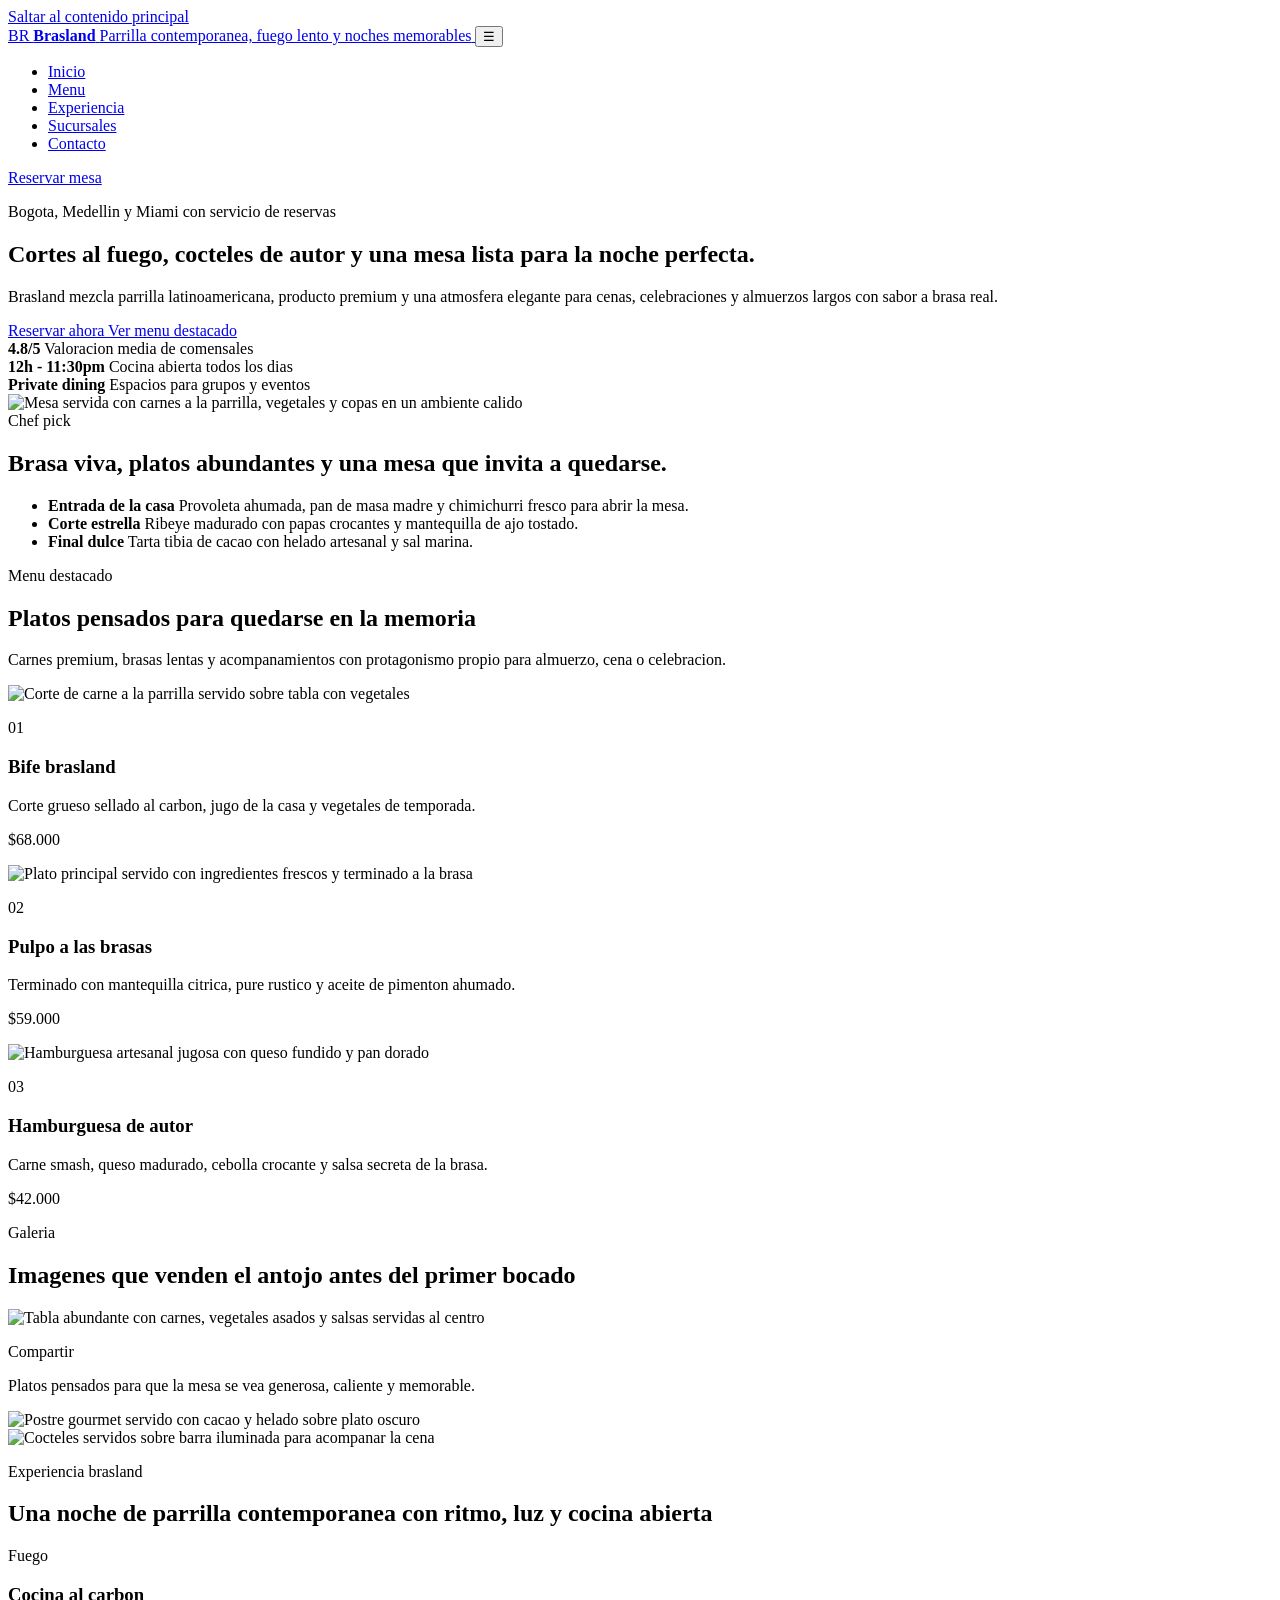
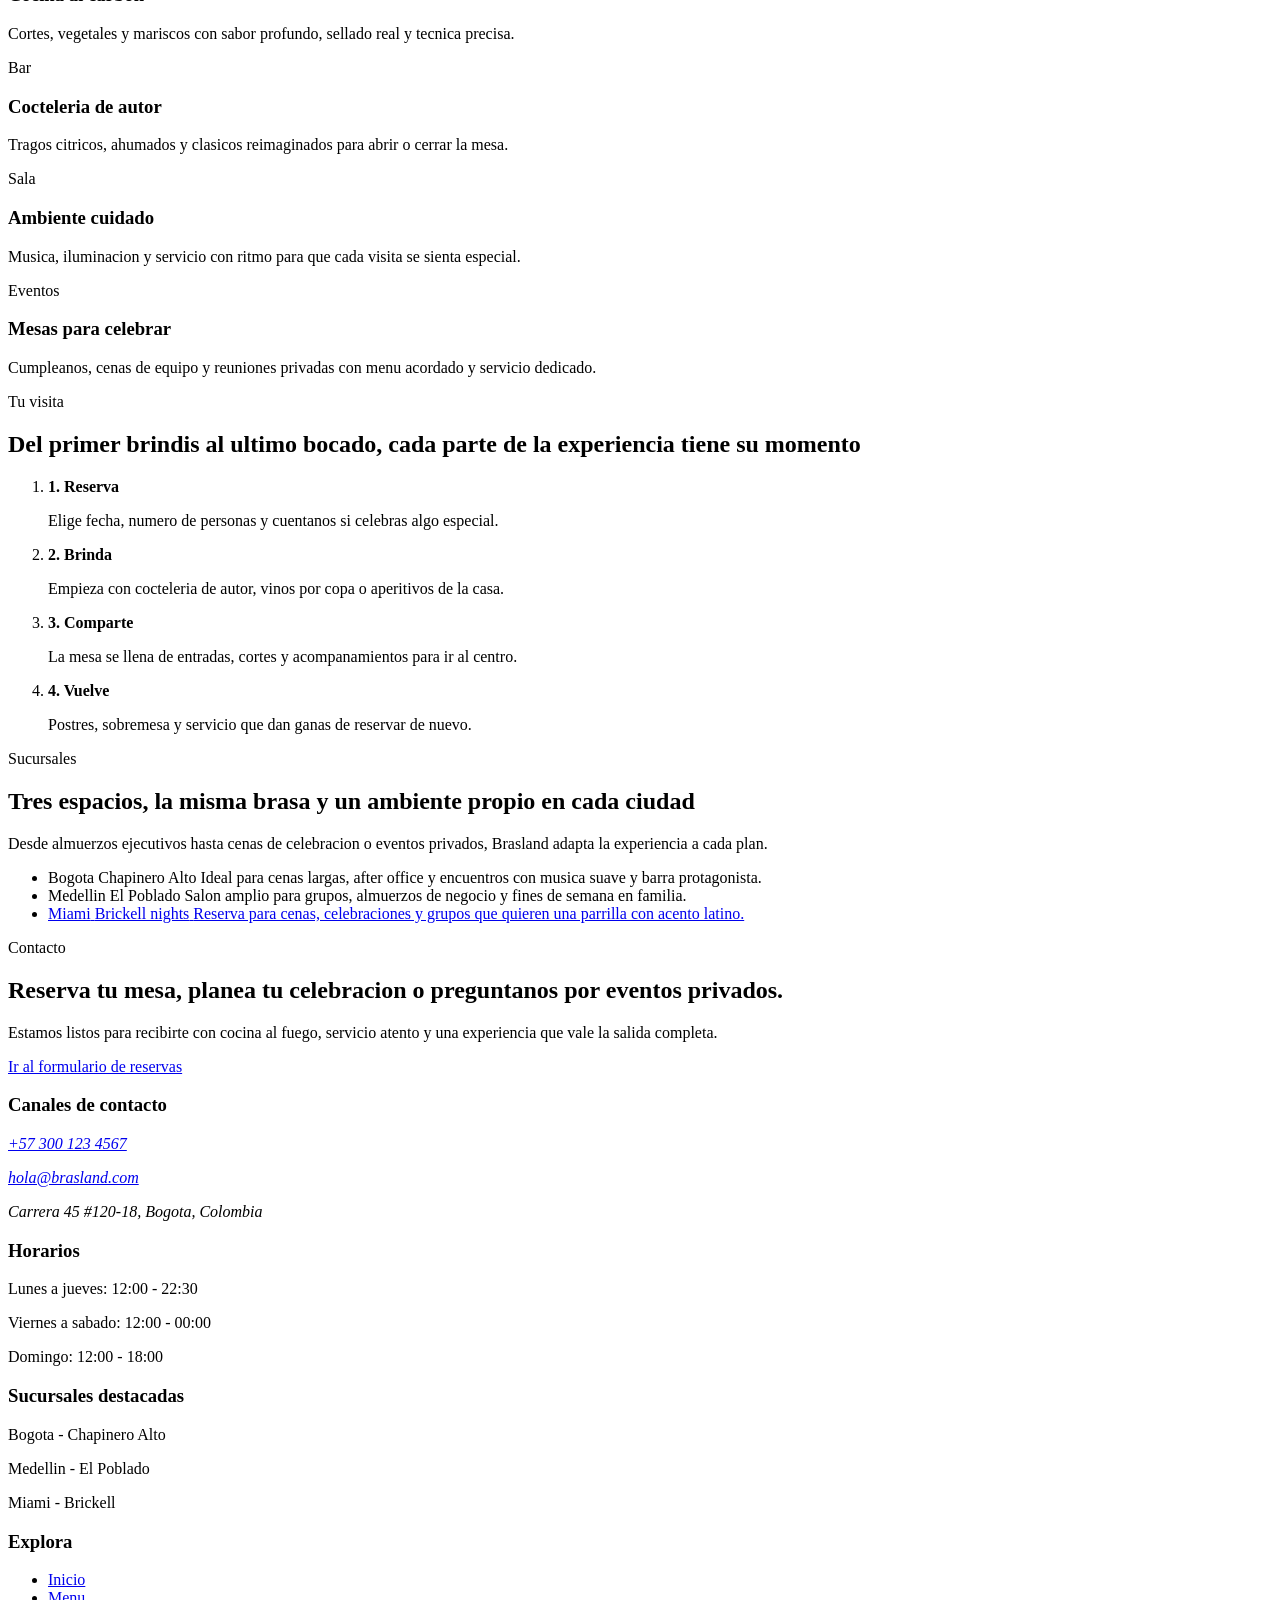
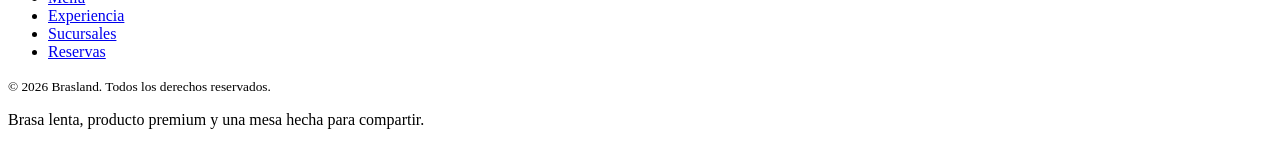
==== index.html @ 2488631b "updating" ====
<!doctype html>
<html lang="es">
	<head>
		<meta charset="UTF-8" />
		<meta name="viewport" content="width=device-width, initial-scale=1.0" />
		<meta
			name="description"
			content="Brasland es una parrilla contemporanea con cortes al fuego, cocteleria de autor y reservas para vivir una experiencia completa en Bogota y Miami."
		/>
		<link rel="preconnect" href="https://fonts.googleapis.com" />
		<link rel="preconnect" href="https://fonts.gstatic.com" crossorigin />
		<link
			href="https://fonts.googleapis.com/css2?family=Manrope:wght@400;500;600;700;800&family=Playfair+Display:wght@600;700&display=swap"
			rel="stylesheet"
		/>
		<script src="https://cdn.tailwindcss.com"></script>
		<script>
			tailwind.config = {
				theme: {
                // colors of the page
                    extend: {
						fontFamily: {
							sans: ["Manrope", "sans-serif"],
							display: ["Playfair Display", "serif"]
						},
						colors: {
							brand: {
								cream: "#0f172a",
								clay: "#0ea5a3",
								wine: "#1e293b",
								gold: "#38bdf8",
								ink: "#e2e8f0"
							}
						},
						boxShadow: {
							glow: "0 25px 70px rgba(0, 0, 0, 0.45)"
						}
					}
				}
			}
		</script>
		<title>Brasland | parrilla contemporanea y reservas</title>
		<script type="application/ld+json">
			{
				"@context": "https://schema.org",
				"@type": "LocalBusiness",
				"name": "Brasland",
				"description": "Parrilla contemporanea con cortes premium, cocteleria de autor y reservas para almuerzos, cenas y celebraciones.",
				"url": "./",
				"email": "hola@brasland.com",
				"telephone": "+57 300 123 4567",
				"address": {
					"@type": "PostalAddress",
					"streetAddress": "Carrera 45 #120-18",
					"addressLocality": "Bogota",
					"addressCountry": "CO"
				},
				"areaServed": [
					{
						"@type": "Country",
						"name": "Colombia"
					},
					{
						"@type": "AdministrativeArea",
						"name": "Florida"
					}
				],
				"servesCuisine": "Parrilla contemporanea"
			}
		</script>
	</head>
	<body class="min-h-screen bg-brand-cream font-sans text-brand-ink antialiased">
		<div class="fixed inset-0 -z-10 overflow-hidden">
			<div class="absolute left-[-8rem] top-[-6rem] h-72 w-72 rounded-full bg-brand-gold/15 blur-3xl"></div>
			<div class="absolute right-[-6rem] top-24 h-80 w-80 rounded-full bg-brand-clay/15 blur-3xl"></div>
			<div class="absolute inset-x-0 top-0 h-[28rem] bg-[linear-gradient(180deg,rgba(5,8,12,0.96)_0%,rgba(11,17,24,0.88)_52%,rgba(11,17,24,0)_100%)]"></div>
		</div>

		<a
			href="#contenido-principal"
			class="absolute left-4 top-4 z-50 -translate-y-[220%] rounded-full bg-brand-ink px-4 py-3 text-sm font-semibold text-black transition focus:translate-y-0"
		>
			Saltar al contenido principal
		</a>

		<header class="sticky top-0 z-40 mx-auto w-full max-w-7xl rounded-b-3xl border-x border-b border-white/10 bg-black/45 px-4 py-4 backdrop-blur-xl sm:px-6 md:py-6 lg:px-8">
			<div class="flex items-center justify-between gap-4">
				<a class="inline-flex items-center gap-4" href="#inicio" aria-label="Ir al inicio de Brasland">
					<span
						class="grid h-12 w-12 shrink-0 place-items-center rounded-2xl bg-gradient-to-br from-brand-gold to-brand-clay text-sm font-extrabold tracking-[0.18em] text-white shadow-glow"
						aria-hidden="true"
					>
						BR
					</span>
					<span class="grid gap-0.5">
						<strong class="text-sm uppercase tracking-[0.18em] text-white sm:text-base">Brasland</strong>
						<span class="text-sm text-white/70">Parrilla contemporanea, fuego lento y noches memorables</span>
					</span>
				</a>

				<button
					id="menu-toggle"
					type="button"
					class="inline-flex h-11 w-11 items-center justify-center rounded-xl border border-white/20 bg-white/10 text-white transition hover:border-brand-gold hover:text-brand-gold md:hidden"
					aria-expanded="false"
					aria-controls="site-menu"
					aria-label="Abrir menu principal"
				>
					<span aria-hidden="true" class="text-xl leading-none">☰</span>
				</button>
			</div>

			<nav id="site-menu" class="hidden w-full flex-col gap-4 pt-4 md:flex md:flex-row md:items-center md:justify-end md:gap-4 md:pt-5" aria-label="Navegacion principal">
				<ul class="grid gap-3 rounded-[1.5rem] border border-white/15 bg-white/5 p-3 text-sm font-semibold text-white backdrop-blur sm:grid-cols-2 md:flex md:flex-wrap md:items-center md:gap-x-5 md:gap-y-3 md:px-5 md:py-3">
					<li><a class="transition hover:text-brand-gold" href="#inicio">Inicio</a></li>
					<li><a class="transition hover:text-brand-gold" href="#hitos">Menu</a></li>
					<li><a class="transition hover:text-brand-gold" href="#caracteristicas">Experiencia</a></li>
					<li><a class="transition hover:text-brand-gold" href="#recursos">Sucursales</a></li>
					<li><a class="transition hover:text-brand-gold" href="#contacto">Contacto</a></li>
				</ul>
				<a
					class="inline-flex w-full items-center justify-center rounded-full bg-brand-gold px-5 py-3 text-sm font-bold text-brand-wine transition hover:-translate-y-0.5 hover:shadow-glow md:w-auto"
					href="application.html"
				>
					Reservar mesa
				</a>
			</nav>
		</header>

		<main id="contenido-principal" class="mx-auto w-full max-w-7xl px-4 sm:px-6 lg:px-8">
			<section id="inicio" class="grid items-center gap-8 py-10 md:gap-10 md:py-14 xl:grid-cols-[minmax(0,1.35fr)_minmax(340px,0.9fr)] xl:gap-14 xl:py-20" aria-labelledby="hero-title">
				<div>
					<p class="mb-5 inline-flex items-center rounded-full border border-white/15 bg-white/10 px-4 py-2 text-sm font-bold text-white backdrop-blur">
						Bogota, Medellin y Miami con servicio de reservas
					</p>
					<h1 id="hero-title" class="max-w-none font-display text-4xl leading-tight text-white sm:max-w-[11ch] sm:text-6xl lg:text-7xl xl:text-[5.6rem]">
						Cortes al fuego, cocteles de autor y una mesa lista para la noche perfecta.
					</h1>
					<p class="mt-6 max-w-2xl text-base leading-7 text-white/78 sm:text-lg sm:leading-8">
						Brasland mezcla parrilla latinoamericana, producto premium y una atmosfera elegante para cenas, celebraciones y almuerzos largos con sabor a brasa real.
					</p>
					<div class="mt-8 flex flex-col gap-4 sm:flex-row sm:flex-wrap">
						<a class="inline-flex w-full items-center justify-center rounded-full bg-brand-gold px-6 py-4 text-sm font-bold text-brand-wine transition hover:-translate-y-0.5 hover:shadow-glow sm:w-auto" href="application.html">
							Reservar ahora
						</a>
						<a class="inline-flex w-full items-center justify-center rounded-full border border-white/20 bg-white/10 px-6 py-4 text-sm font-bold text-white backdrop-blur transition hover:-translate-y-0.5 hover:shadow-glow sm:w-auto" href="#hitos">
							Ver menu destacado
						</a>
					</div>
					<div class="mt-8 grid gap-3 sm:grid-cols-3">
						<div class="rounded-2xl border border-white/10 bg-white/5 p-4 backdrop-blur">
							<strong class="block text-2xl font-extrabold text-white">4.8/5</strong>
							<span class="mt-1 block text-sm text-white/65">Valoracion media de comensales</span>
						</div>
						<div class="rounded-2xl border border-white/10 bg-white/5 p-4 backdrop-blur">
							<strong class="block text-2xl font-extrabold text-white">12h - 11:30pm</strong>
							<span class="mt-1 block text-sm text-white/65">Cocina abierta todos los dias</span>
						</div>
						<div class="rounded-2xl border border-white/10 bg-white/5 p-4 backdrop-blur">
							<strong class="block text-2xl font-extrabold text-white">Private dining</strong>
							<span class="mt-1 block text-sm text-white/65">Espacios para grupos y eventos</span>
						</div>
					</div>
				</div>

				<aside class="overflow-hidden rounded-[2rem] border border-white/15 bg-white/10 text-white shadow-glow backdrop-blur" aria-label="Resumen de experiencia Brasland">
					<div class="relative aspect-[4/5] overflow-hidden border-b border-white/10">
						<img
							src="https://images.unsplash.com/photo-1504674900247-0877df9cc836?auto=format&fit=crop&w=1200&q=80"
							alt="Mesa servida con carnes a la parrilla, vegetales y copas en un ambiente calido"
							class="h-full w-full object-cover"
							loading="eager"
						/>
						<div class="absolute inset-0 bg-gradient-to-t from-black via-black/35 to-transparent"></div>
						<div class="absolute bottom-0 left-0 right-0 p-5 sm:p-7">
							<div class="mb-3 inline-flex rounded-full bg-brand-gold px-3 py-1 text-xs font-extrabold uppercase tracking-[0.18em] text-brand-wine">Chef pick</div>
							<h2 class="max-w-sm text-2xl font-extrabold text-white sm:text-3xl">Brasa viva, platos abundantes y una mesa que invita a quedarse.</h2>
						</div>
					</div>
					<ul class="grid gap-4 p-5 sm:p-7">
						<li class="rounded-2xl border border-white/10 bg-black/10 p-4">
							<strong class="mb-1 block text-base font-bold">Entrada de la casa</strong>
							<span class="block text-white/75">Provoleta ahumada, pan de masa madre y chimichurri fresco para abrir la mesa.</span>
						</li>
						<li class="rounded-2xl border border-white/10 bg-black/10 p-4">
							<strong class="mb-1 block text-base font-bold">Corte estrella</strong>
							<span class="block text-white/75">Ribeye madurado con papas crocantes y mantequilla de ajo tostado.</span>
						</li>
						<li class="rounded-2xl border border-white/10 bg-black/10 p-4">
							<strong class="mb-1 block text-base font-bold">Final dulce</strong>
							<span class="block text-white/75">Tarta tibia de cacao con helado artesanal y sal marina.</span>
						</li>
					</ul>
				</aside>
			</section>

			<section id="hitos" class="py-8 md:py-10" aria-labelledby="titulo-hitos">
				<div class="flex flex-col gap-3 md:flex-row md:items-end md:justify-between">
					<div>
						<p class="text-sm font-bold uppercase tracking-[0.16em] text-brand-clay">Menu destacado</p>
						<h2 id="titulo-hitos" class="mt-2 font-display text-3xl text-brand-ink sm:text-4xl">Platos pensados para quedarse en la memoria</h2>
					</div>
					<p class="max-w-xl text-sm leading-6 text-white/70">Carnes premium, brasas lentas y acompanamientos con protagonismo propio para almuerzo, cena o celebracion.</p>
				</div>
				<div class="mt-6 grid gap-4 md:grid-cols-3">
					<article class="overflow-hidden rounded-[2rem] border border-white/10 bg-brand-wine/75 shadow-glow">
						<div class="aspect-[4/3] overflow-hidden">
							<img
								src="https://images.unsplash.com/photo-1544025162-d76694265947?auto=format&fit=crop&w=900&q=80"
								alt="Corte de carne a la parrilla servido sobre tabla con vegetales"
								class="h-full w-full object-cover transition duration-500 hover:scale-105"
								loading="lazy"
							/>
						</div>
						<div class="p-5 sm:p-6">
						<p class="text-xs font-extrabold uppercase tracking-[0.16em] text-brand-clay">01</p>
						<h3 class="mt-3 text-xl font-bold text-brand-ink">Bife brasland</h3>
						<p class="mt-2 text-white/70">Corte grueso sellado al carbon, jugo de la casa y vegetales de temporada.</p>
						<p class="mt-4 text-sm font-bold text-brand-gold">$68.000</p>
						</div>
					</article>

					<article class="overflow-hidden rounded-[2rem] border border-brand-gold/20 bg-brand-wine text-white shadow-glow">
						<div class="aspect-[4/3] overflow-hidden">
							<img
								src="https://images.unsplash.com/photo-1565299624946-b28f40a0ae38?auto=format&fit=crop&w=900&q=80"
								alt="Plato principal servido con ingredientes frescos y terminado a la brasa"
								class="h-full w-full object-cover transition duration-500 hover:scale-105"
								loading="lazy"
							/>
						</div>
						<div class="p-5 sm:p-6">
						<p class="text-xs font-extrabold uppercase tracking-[0.16em] text-brand-gold">02</p>
						<h3 class="mt-3 text-xl font-bold">Pulpo a las brasas</h3>
						<p class="mt-2 text-white/72">Terminado con mantequilla citrica, pure rustico y aceite de pimenton ahumado.</p>
						<p class="mt-4 text-sm font-bold text-brand-gold">$59.000</p>
						</div>
					</article>

					<article class="overflow-hidden rounded-[2rem] border border-white/10 bg-brand-wine/75 shadow-glow">
						<div class="aspect-[4/3] overflow-hidden">
							<img
								src="https://images.unsplash.com/photo-1568901346375-23c9450c58cd?auto=format&fit=crop&w=900&q=80"
								alt="Hamburguesa artesanal jugosa con queso fundido y pan dorado"
								class="h-full w-full object-cover transition duration-500 hover:scale-105"
								loading="lazy"
							/>
						</div>
						<div class="p-5 sm:p-6">
						<p class="text-xs font-extrabold uppercase tracking-[0.16em] text-brand-clay">03</p>
						<h3 class="mt-3 text-xl font-bold text-brand-ink">Hamburguesa de autor</h3>
						<p class="mt-2 text-white/70">Carne smash, queso madurado, cebolla crocante y salsa secreta de la brasa.</p>
						<p class="mt-4 text-sm font-bold text-brand-gold">$42.000</p>
						</div>
					</article>
				</div>
			</section>

			<section class="py-12 md:py-14" aria-labelledby="titulo-galeria">
				<div class="mb-7 max-w-4xl">
					<p class="mb-3 text-sm font-bold uppercase tracking-[0.16em] text-brand-clay">Galeria</p>
					<h2 id="titulo-galeria" class="font-display text-3xl leading-tight text-brand-ink sm:text-4xl xl:text-5xl">
						Imagenes que venden el antojo antes del primer bocado
					</h2>
				</div>
				<div class="grid gap-4 md:grid-cols-[1.15fr_0.85fr]">
					<div class="relative overflow-hidden rounded-[2rem] border border-white/10 shadow-glow">
						<img
							src="https://images.unsplash.com/photo-1517248135467-4c7edcad34c4?auto=format&fit=crop&w=1200&q=80"
							alt="Tabla abundante con carnes, vegetales asados y salsas servidas al centro"
							class="h-full min-h-[320px] w-full object-cover"
							loading="lazy"
						/>
						<div class="absolute inset-x-0 bottom-0 bg-gradient-to-t from-black/85 to-transparent p-6">
							<p class="text-sm font-bold uppercase tracking-[0.16em] text-brand-gold">Compartir</p>
							<p class="mt-2 max-w-md text-lg font-semibold text-white">Platos pensados para que la mesa se vea generosa, caliente y memorable.</p>
						</div>
					</div>
					<div class="grid gap-4">
						<div class="relative overflow-hidden rounded-[2rem] border border-white/10 shadow-glow">
							<img
								src="https://images.unsplash.com/photo-1473093295043-cdd812d0e601?auto=format&fit=crop&w=900&q=80"
								alt="Postre gourmet servido con cacao y helado sobre plato oscuro"
								class="h-64 w-full object-cover"
								loading="lazy"
							/>
						</div>
						<div class="relative overflow-hidden rounded-[2rem] border border-white/10 shadow-glow">
							<img
								src="https://images.unsplash.com/photo-1514362545857-3bc16c4c7d1b?auto=format&fit=crop&w=900&q=80"
								alt="Cocteles servidos sobre barra iluminada para acompanar la cena"
								class="h-64 w-full object-cover"
								loading="lazy"
							/>
						</div>
					</div>
				</div>
			</section>

			<section id="caracteristicas" class="py-12 md:py-14" aria-labelledby="titulo-caracteristicas">
				<div class="mb-7 max-w-4xl">
					<p class="mb-3 text-sm font-bold uppercase tracking-[0.16em] text-brand-clay">Experiencia brasland</p>
					<h2 id="titulo-caracteristicas" class="font-display text-3xl leading-tight text-brand-ink sm:text-4xl xl:text-5xl">
						Una noche de parrilla contemporanea con ritmo, luz y cocina abierta
					</h2>
				</div>

				<div class="grid gap-4 md:grid-cols-2 xl:grid-cols-4">
					<article class="rounded-[2rem] border border-white/10 bg-brand-wine/75 p-5 shadow-glow sm:p-6">
						<div class="mb-4 inline-flex rounded-full bg-brand-clay/10 px-3 py-1 text-xs font-extrabold uppercase tracking-[0.16em] text-brand-clay">Fuego</div>
						<h3 class="text-xl font-bold text-brand-ink">Cocina al carbon</h3>
						<p class="mt-3 text-white/70">Cortes, vegetales y mariscos con sabor profundo, sellado real y tecnica precisa.</p>
					</article>
					<article class="rounded-[2rem] border border-white/10 bg-brand-wine/75 p-5 shadow-glow sm:p-6">
						<div class="mb-4 inline-flex rounded-full bg-brand-gold/20 px-3 py-1 text-xs font-extrabold uppercase tracking-[0.16em] text-brand-wine">Bar</div>
						<h3 class="text-xl font-bold text-brand-ink">Cocteleria de autor</h3>
						<p class="mt-3 text-white/70">Tragos citricos, ahumados y clasicos reimaginados para abrir o cerrar la mesa.</p>
					</article>
					<article class="rounded-[2rem] border border-white/10 bg-brand-wine/75 p-5 shadow-glow sm:p-6">
						<div class="mb-4 inline-flex rounded-full bg-brand-clay/10 px-3 py-1 text-xs font-extrabold uppercase tracking-[0.16em] text-brand-clay">Sala</div>
						<h3 class="text-xl font-bold text-brand-ink">Ambiente cuidado</h3>
						<p class="mt-3 text-white/70">Musica, iluminacion y servicio con ritmo para que cada visita se sienta especial.</p>
					</article>
					<article class="rounded-[2rem] border border-brand-clay/10 bg-brand-wine p-5 text-white shadow-glow sm:p-6 md:col-span-2 xl:col-span-1">
						<div class="mb-4 inline-flex rounded-full bg-white/10 px-3 py-1 text-xs font-extrabold uppercase tracking-[0.16em] text-brand-gold">Eventos</div>
						<h3 class="text-xl font-bold">Mesas para celebrar</h3>
						<p class="mt-3 text-white/72">Cumpleanos, cenas de equipo y reuniones privadas con menu acordado y servicio dedicado.</p>
					</article>
				</div>
			</section>

			<section id="como-funciona" class="py-12 md:py-14" aria-labelledby="titulo-como-funciona">
				<div class="mb-7 max-w-4xl">
					<p class="mb-3 text-sm font-bold uppercase tracking-[0.16em] text-brand-clay">Tu visita</p>
					<h2 id="titulo-como-funciona" class="font-display text-3xl leading-tight text-brand-ink sm:text-4xl xl:text-5xl">
						Del primer brindis al ultimo bocado, cada parte de la experiencia tiene su momento
					</h2>
				</div>
				<ol class="grid gap-4 md:grid-cols-2 xl:grid-cols-4">
					<li class="rounded-[2rem] border border-white/10 bg-brand-wine/75 p-5 shadow-glow sm:p-6">
						<strong class="mb-3 block text-base font-bold text-brand-clay">1. Reserva</strong>
						<p class="text-white/70">Elige fecha, numero de personas y cuentanos si celebras algo especial.</p>
					</li>
					<li class="rounded-[2rem] border border-white/10 bg-brand-wine/75 p-5 shadow-glow sm:p-6">
						<strong class="mb-3 block text-base font-bold text-brand-clay">2. Brinda</strong>
						<p class="text-white/70">Empieza con cocteleria de autor, vinos por copa o aperitivos de la casa.</p>
					</li>
					<li class="rounded-[2rem] border border-white/10 bg-brand-wine/75 p-5 shadow-glow sm:p-6">
						<strong class="mb-3 block text-base font-bold text-brand-clay">3. Comparte</strong>
						<p class="text-white/70">La mesa se llena de entradas, cortes y acompanamientos para ir al centro.</p>
					</li>
					<li class="rounded-[2rem] border border-brand-clay/10 bg-brand-gold/20 p-5 shadow-glow sm:p-6 md:col-span-2 xl:col-span-1">
						<strong class="mb-3 block text-base font-bold text-brand-wine">4. Vuelve</strong>
						<p class="text-brand-wine/80">Postres, sobremesa y servicio que dan ganas de reservar de nuevo.</p>
					</li>
				</ol>
			</section>

			<aside id="recursos" class="py-12 md:py-14" aria-label="Sucursales y experiencias disponibles">
				<div class="rounded-[2rem] border border-white/10 bg-brand-wine/70 p-6 shadow-glow sm:p-8">
					<div class="flex flex-col gap-3 md:flex-row md:items-end md:justify-between">
						<div>
							<p class="text-sm font-bold uppercase tracking-[0.16em] text-brand-clay">Sucursales</p>
							<h2 class="mt-2 font-display text-3xl text-brand-ink sm:text-4xl">Tres espacios, la misma brasa y un ambiente propio en cada ciudad</h2>
						</div>
						<p class="max-w-xl text-sm leading-6 text-white/70">Desde almuerzos ejecutivos hasta cenas de celebracion o eventos privados, Brasland adapta la experiencia a cada plan.</p>
					</div>
					<ul class="mt-6 grid gap-4 md:grid-cols-2 xl:grid-cols-3">
						<li>
							<div class="block rounded-[1.75rem] border border-white/10 bg-black/20 p-5 shadow-glow sm:p-6">
								<span class="block text-xs font-extrabold uppercase tracking-[0.16em] text-brand-clay">Bogota</span>
								<span class="mt-2 block text-lg font-bold text-brand-ink">Chapinero Alto</span>
								<span class="mt-3 block text-sm leading-6 text-white/70">Ideal para cenas largas, after office y encuentros con musica suave y barra protagonista.</span>
							</div>
						</li>
						<li>
							<div class="block rounded-[1.75rem] border border-white/10 bg-black/20 p-5 shadow-glow sm:p-6">
								<span class="block text-xs font-extrabold uppercase tracking-[0.16em] text-brand-clay">Medellin</span>
								<span class="mt-2 block text-lg font-bold text-brand-ink">El Poblado</span>
								<span class="mt-3 block text-sm leading-6 text-white/70">Salon amplio para grupos, almuerzos de negocio y fines de semana en familia.</span>
							</div>
						</li>
						<li class="md:col-span-2 xl:col-span-1">
							<a class="block rounded-[1.75rem] border border-brand-clay/10 bg-brand-wine p-5 shadow-glow transition hover:-translate-y-1 sm:p-6" href="application.html">
								<span class="block text-xs font-extrabold uppercase tracking-[0.16em] text-brand-gold">Miami</span>
								<span class="mt-2 block text-lg font-bold text-white">Brickell nights</span>
								<span class="mt-3 block text-sm leading-6 text-white/72">Reserva para cenas, celebraciones y grupos que quieren una parrilla con acento latino.</span>
							</a>
						</li>
					</ul>
				</div>
			</aside>
		</main>

		<footer id="contacto" class="mx-auto w-full max-w-7xl px-4 py-14 sm:px-6 lg:px-8">
			<div class="max-w-4xl">
				<p class="mb-3 text-sm font-bold uppercase tracking-[0.16em] text-brand-clay">Contacto</p>
				<h2 class="font-display text-3xl leading-tight text-brand-ink sm:text-4xl xl:text-5xl">Reserva tu mesa, planea tu celebracion o preguntanos por eventos privados.</h2>
				<p class="mt-3 text-white/70">Estamos listos para recibirte con cocina al fuego, servicio atento y una experiencia que vale la salida completa.</p>
				<a class="mt-6 inline-flex w-full items-center justify-center rounded-full bg-brand-clay px-6 py-4 text-sm font-bold text-white transition hover:-translate-y-0.5 hover:shadow-glow sm:w-auto" href="application.html">
					Ir al formulario de reservas
				</a>
			</div>

			<div class="mt-8 grid gap-4 md:grid-cols-2 xl:grid-cols-4">
				<section class="rounded-[2rem] border border-white/10 bg-brand-wine/75 p-5 shadow-glow sm:p-6" aria-labelledby="footer-contacto-title">
					<h3 id="footer-contacto-title" class="mb-4 text-lg font-bold text-brand-ink">Canales de contacto</h3>
					<address class="space-y-2 not-italic text-white/70">
						<p><a class="transition hover:text-brand-clay" href="tel:+573001234567">+57 300 123 4567</a></p>
						<p><a class="transition hover:text-brand-clay" href="mailto:hola@brasland.com">hola@brasland.com</a></p>
						<p>Carrera 45 #120-18, Bogota, Colombia</p>
					</address>
				</section>

				<section class="rounded-[2rem] border border-white/10 bg-brand-wine/75 p-5 shadow-glow sm:p-6" aria-labelledby="footer-horario-title">
					<h3 id="footer-horario-title" class="mb-4 text-lg font-bold text-brand-ink">Horarios</h3>
					<div class="space-y-2 text-white/70">
						<p>Lunes a jueves: 12:00 - 22:30</p>
						<p>Viernes a sabado: 12:00 - 00:00</p>
						<p>Domingo: 12:00 - 18:00</p>
					</div>
				</section>

				<section class="rounded-[2rem] border border-white/10 bg-brand-wine/75 p-5 shadow-glow sm:p-6" aria-labelledby="footer-sucursales-title">
					<h3 id="footer-sucursales-title" class="mb-4 text-lg font-bold text-brand-ink">Sucursales destacadas</h3>
					<div class="space-y-2 text-white/70">
						<p>Bogota - Chapinero Alto</p>
						<p>Medellin - El Poblado</p>
						<p>Miami - Brickell</p>
					</div>
				</section>

				<nav class="rounded-[2rem] border border-brand-clay/10 bg-brand-wine p-5 text-white shadow-glow sm:p-6" aria-labelledby="footer-nav-title">
					<h3 id="footer-nav-title" class="mb-4 text-lg font-bold">Explora</h3>
					<ul class="grid gap-3 text-white/78">
						<li><a class="transition hover:text-brand-gold" href="#inicio">Inicio</a></li>
						<li><a class="transition hover:text-brand-gold" href="#hitos">Menu</a></li>
						<li><a class="transition hover:text-brand-gold" href="#caracteristicas">Experiencia</a></li>
						<li><a class="transition hover:text-brand-gold" href="#recursos">Sucursales</a></li>
						<li><a class="transition hover:text-brand-gold" href="application.html">Reservas</a></li>
					</ul>
				</nav>
			</div>

			<div class="mt-8 flex flex-col gap-3 border-t border-white/10 pt-5 text-sm text-white/50 md:flex-row md:items-center md:justify-between">
				<small>&copy; 2026 Brasland. Todos los derechos reservados.</small>
				<p>Brasa lenta, producto premium y una mesa hecha para compartir.</p>
			</div>
		</footer>

		<script>
			document.addEventListener("DOMContentLoaded", function () {
				const menuButton = document.getElementById("menu-toggle")
				const menu = document.getElementById("site-menu")

				if (!menuButton || !menu) return

				const syncState = (expanded) => {
					menuButton.setAttribute("aria-expanded", expanded ? "true" : "false")
					menuButton.setAttribute("aria-label", expanded ? "Cerrar menu principal" : "Abrir menu principal")
					menuButton.innerHTML = expanded
						? '<span aria-hidden="true" class="text-xl leading-none">✕</span>'
						: '<span aria-hidden="true" class="text-xl leading-none">☰</span>'
				}

				menuButton.addEventListener("click", function () {
					const isHidden = menu.classList.contains("hidden")
					menu.classList.toggle("hidden")
					syncState(isHidden)
				})

				menu.querySelectorAll("a").forEach((link) => {
					link.addEventListener("click", function () {
						if (window.innerWidth < 768) {
							menu.classList.add("hidden")
							syncState(false)
						}
					})
				})

				window.addEventListener("resize", function () {
					if (window.innerWidth >= 768) {
						menu.classList.remove("hidden")
						syncState(false)
					} else {
						menu.classList.add("hidden")
						syncState(false)
					}
				})
			})
		</script>
	</body>
</html>
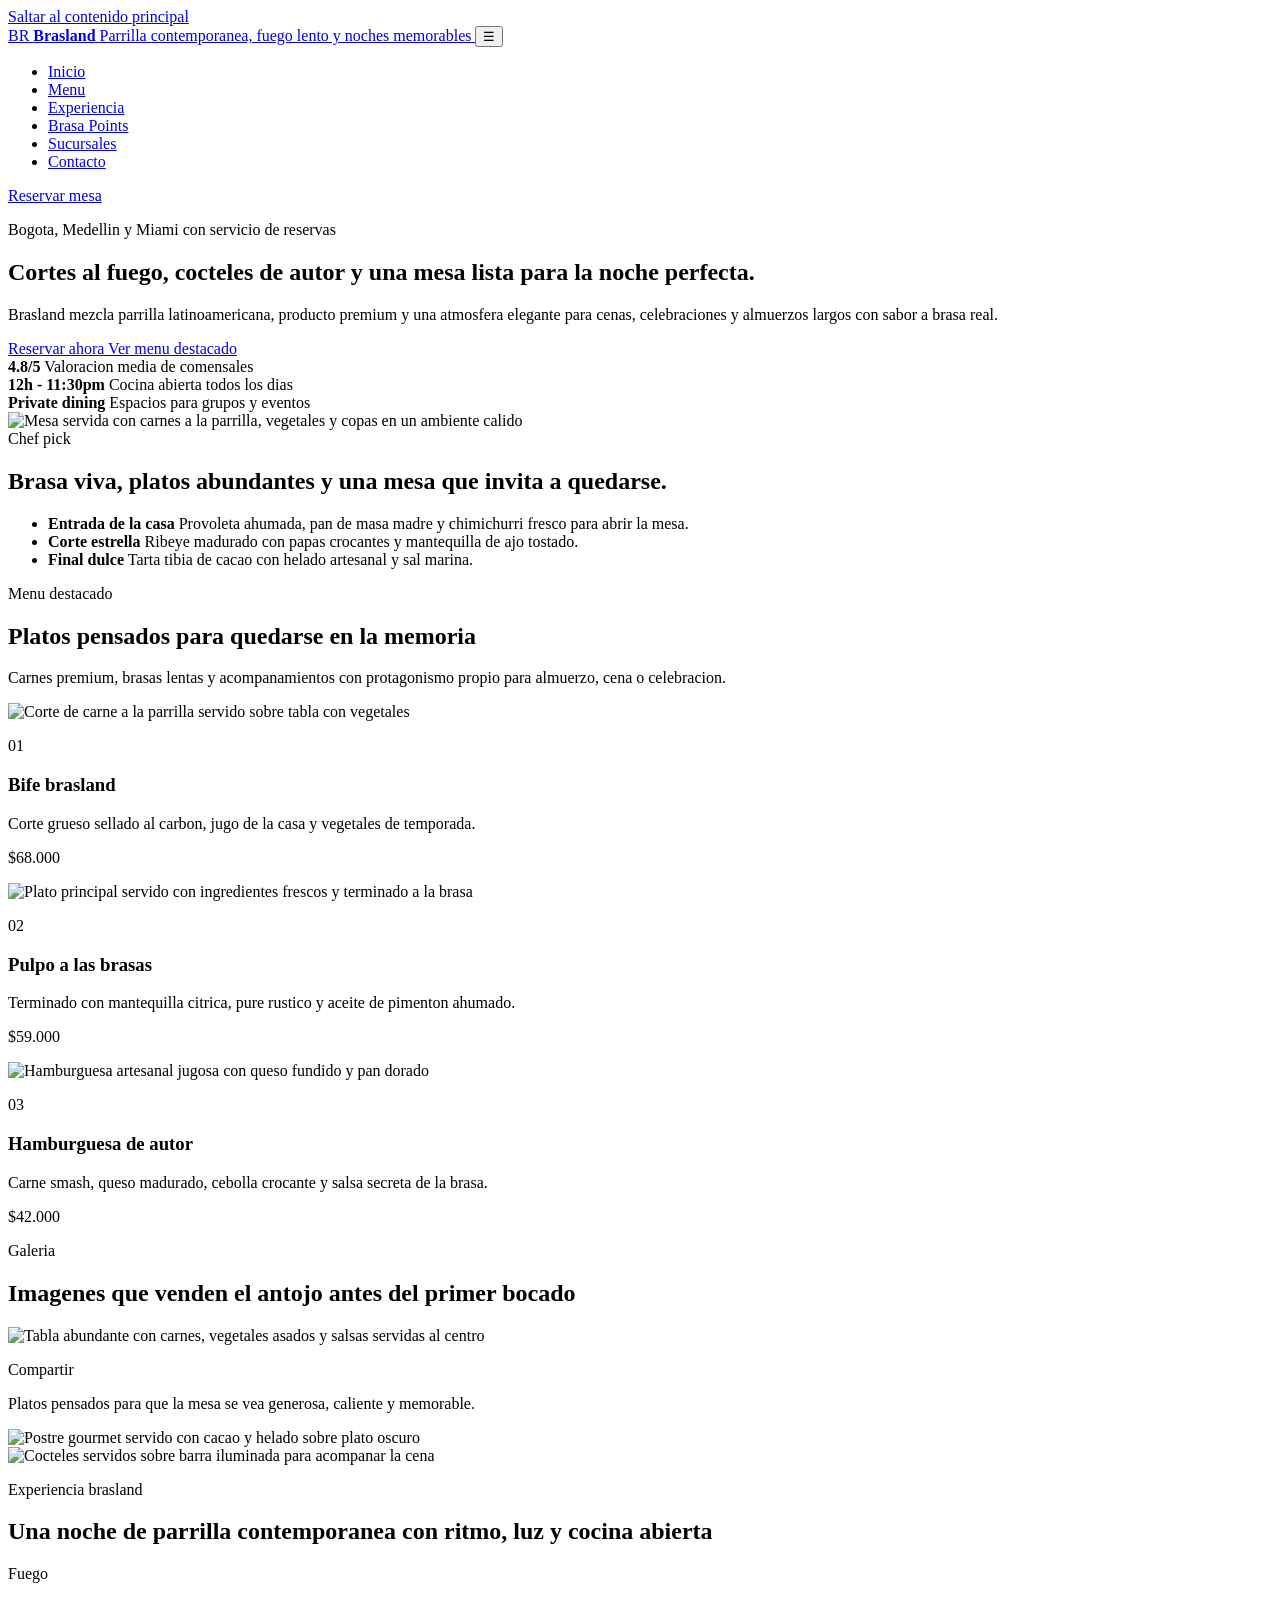
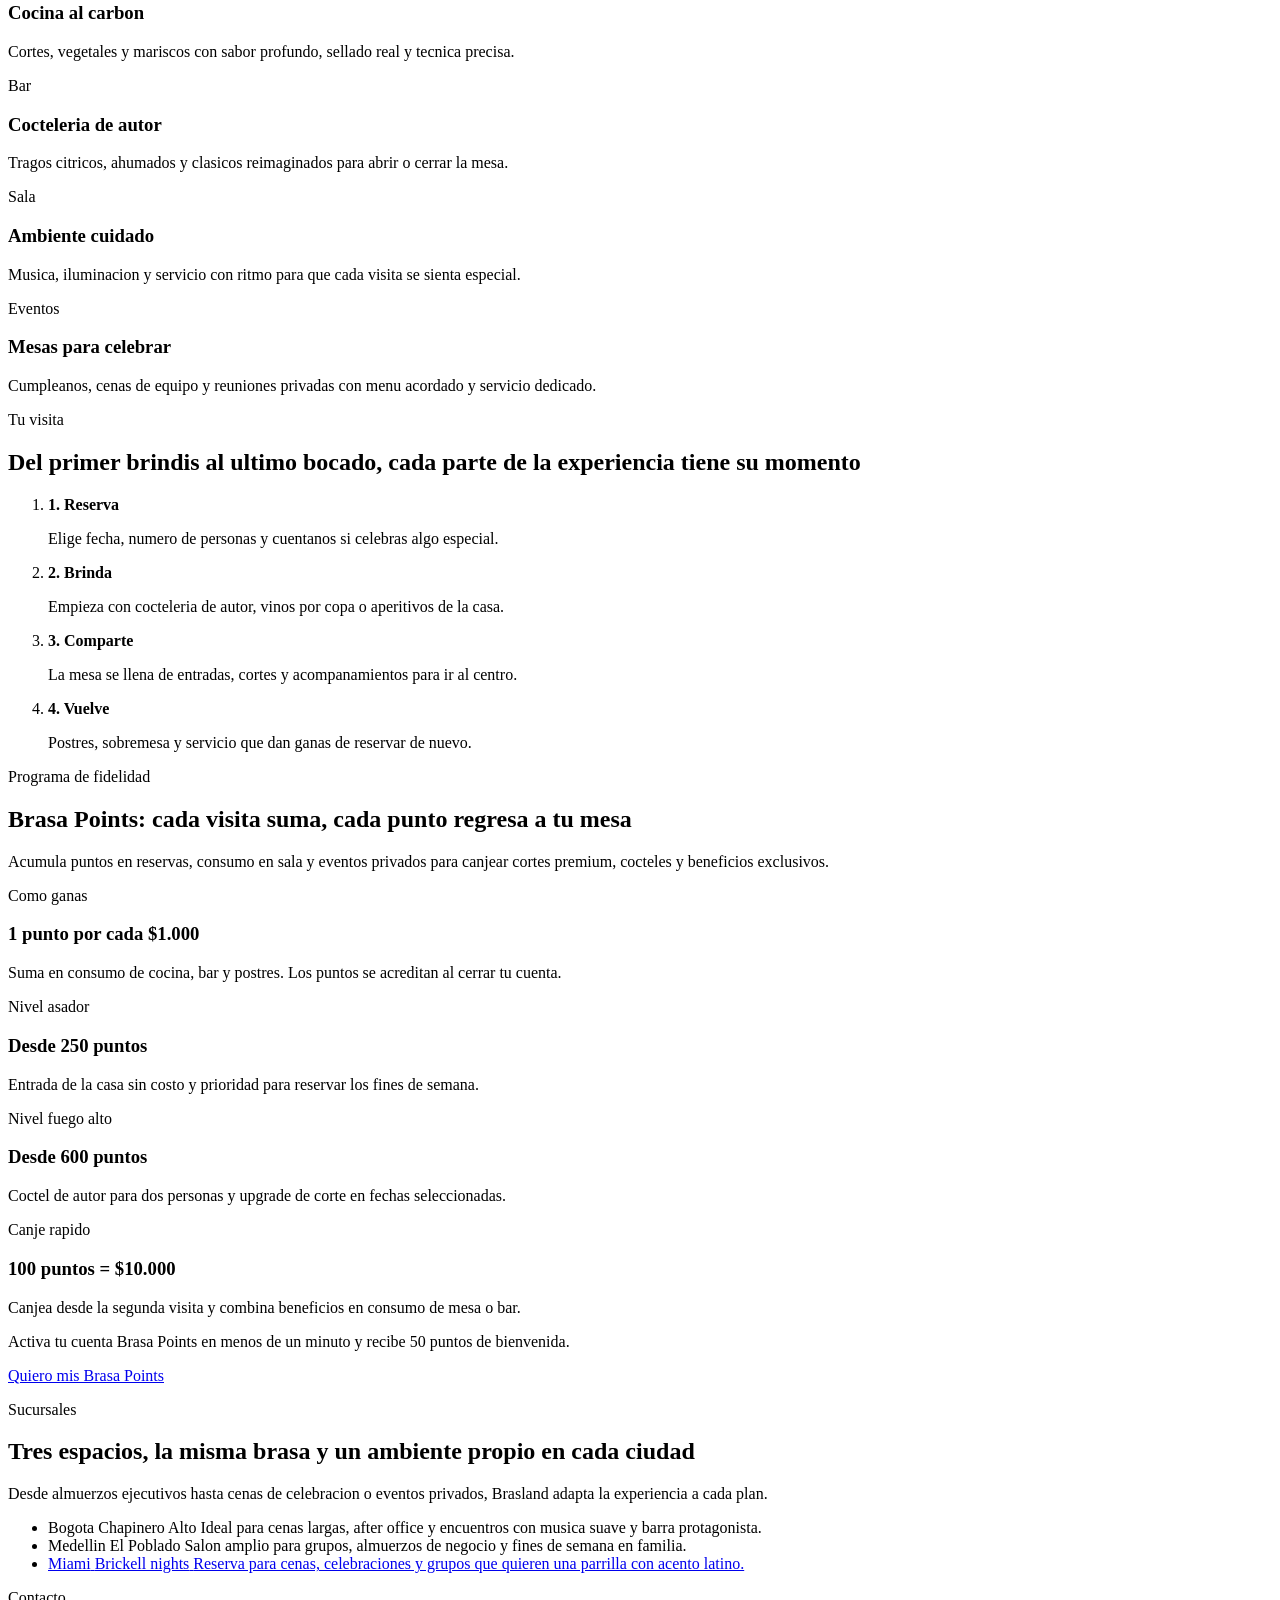
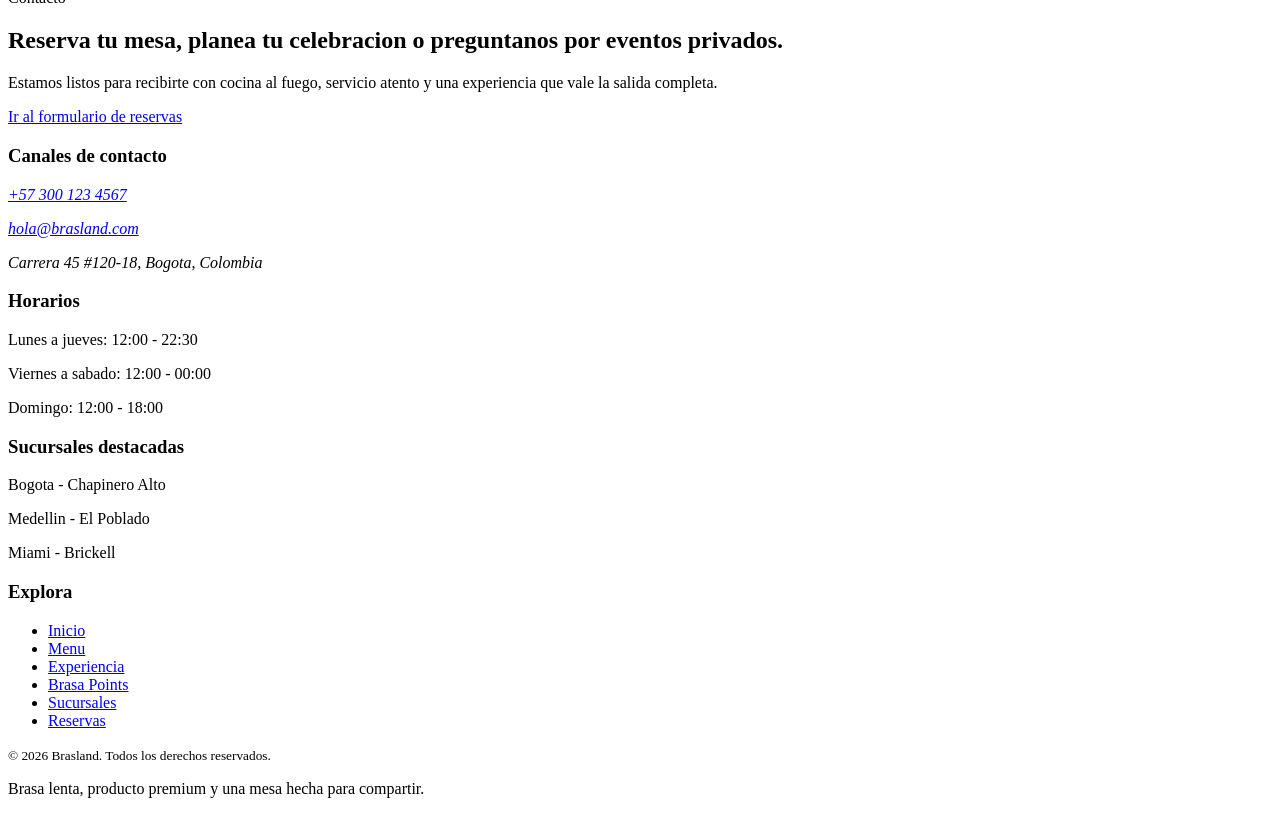
==== commit 10b296fd: "fixed" ====
--- a/index.html
+++ b/index.html
@@ -44,10 +44,10 @@
 			{
 				"@context": "https://schema.org",
 				"@type": "LocalBusiness",
-				"name": "Brasland",
+				"name": "Brasaland",
 				"description": "Parrilla contemporanea con cortes premium, cocteleria de autor y reservas para almuerzos, cenas y celebraciones.",
 				"url": "./",
-				"email": "hola@brasland.com",
+				"email": "hola@brasaland.com",
 				"telephone": "+57 300 123 4567",
 				"address": {
 					"@type": "PostalAddress",
@@ -115,6 +115,7 @@
 					<li><a class="transition hover:text-brand-gold" href="#inicio">Inicio</a></li>
 					<li><a class="transition hover:text-brand-gold" href="#hitos">Menu</a></li>
 					<li><a class="transition hover:text-brand-gold" href="#caracteristicas">Experiencia</a></li>
+					<li><a class="transition hover:text-brand-gold" href="#brasa-points">Brasa Points</a></li>
 					<li><a class="transition hover:text-brand-gold" href="#recursos">Sucursales</a></li>
 					<li><a class="transition hover:text-brand-gold" href="#contacto">Contacto</a></li>
 				</ul>
@@ -354,6 +355,48 @@
 						<p class="text-brand-wine/80">Postres, sobremesa y servicio que dan ganas de reservar de nuevo.</p>
 					</li>
 				</ol>
+			</section>
+
+			<section id="brasa-points" class="py-12 md:py-14" aria-labelledby="titulo-brasa-points">
+				<div class="rounded-[2rem] border border-brand-gold/20 bg-brand-wine p-6 shadow-glow sm:p-8">
+					<div class="flex flex-col gap-3 md:flex-row md:items-end md:justify-between">
+						<div>
+							<p class="text-sm font-bold uppercase tracking-[0.16em] text-brand-gold">Programa de fidelidad</p>
+							<h2 id="titulo-brasa-points" class="mt-2 font-display text-3xl text-white sm:text-4xl">Brasa Points: cada visita suma, cada punto regresa a tu mesa</h2>
+						</div>
+						<p class="max-w-xl text-sm leading-6 text-white/72">Acumula puntos en reservas, consumo en sala y eventos privados para canjear cortes premium, cocteles y beneficios exclusivos.</p>
+					</div>
+
+					<div class="mt-6 grid gap-4 md:grid-cols-2 xl:grid-cols-4">
+						<article class="rounded-[1.75rem] border border-white/10 bg-black/20 p-5 sm:p-6">
+							<p class="text-xs font-extrabold uppercase tracking-[0.16em] text-brand-clay">Como ganas</p>
+							<h3 class="mt-2 text-lg font-bold text-brand-ink">1 punto por cada $1.000</h3>
+							<p class="mt-3 text-sm leading-6 text-white/70">Suma en consumo de cocina, bar y postres. Los puntos se acreditan al cerrar tu cuenta.</p>
+						</article>
+						<article class="rounded-[1.75rem] border border-white/10 bg-black/20 p-5 sm:p-6">
+							<p class="text-xs font-extrabold uppercase tracking-[0.16em] text-brand-clay">Nivel asador</p>
+							<h3 class="mt-2 text-lg font-bold text-brand-ink">Desde 250 puntos</h3>
+							<p class="mt-3 text-sm leading-6 text-white/70">Entrada de la casa sin costo y prioridad para reservar los fines de semana.</p>
+						</article>
+						<article class="rounded-[1.75rem] border border-white/10 bg-black/20 p-5 sm:p-6">
+							<p class="text-xs font-extrabold uppercase tracking-[0.16em] text-brand-clay">Nivel fuego alto</p>
+							<h3 class="mt-2 text-lg font-bold text-brand-ink">Desde 600 puntos</h3>
+							<p class="mt-3 text-sm leading-6 text-white/70">Coctel de autor para dos personas y upgrade de corte en fechas seleccionadas.</p>
+						</article>
+						<article class="rounded-[1.75rem] border border-brand-gold/25 bg-brand-gold/20 p-5 sm:p-6">
+							<p class="text-xs font-extrabold uppercase tracking-[0.16em] text-brand-wine">Canje rapido</p>
+							<h3 class="mt-2 text-lg font-bold text-brand-wine">100 puntos = $10.000</h3>
+							<p class="mt-3 text-sm leading-6 text-brand-wine/80">Canjea desde la segunda visita y combina beneficios en consumo de mesa o bar.</p>
+						</article>
+					</div>
+
+					<div class="mt-6 flex flex-col gap-3 rounded-[1.5rem] border border-white/10 bg-black/20 p-5 sm:flex-row sm:items-center sm:justify-between sm:p-6">
+						<p class="text-sm font-semibold text-white/85">Activa tu cuenta Brasa Points en menos de un minuto y recibe 50 puntos de bienvenida.</p>
+						<a class="inline-flex items-center justify-center rounded-full bg-brand-gold px-5 py-3 text-sm font-bold text-brand-wine transition hover:-translate-y-0.5 hover:shadow-glow" href="application.html">
+							Quiero mis Brasa Points
+						</a>
+					</div>
+				</div>
 			</section>
 
 			<aside id="recursos" class="py-12 md:py-14" aria-label="Sucursales y experiencias disponibles">
@@ -436,6 +479,7 @@
 						<li><a class="transition hover:text-brand-gold" href="#inicio">Inicio</a></li>
 						<li><a class="transition hover:text-brand-gold" href="#hitos">Menu</a></li>
 						<li><a class="transition hover:text-brand-gold" href="#caracteristicas">Experiencia</a></li>
+						<li><a class="transition hover:text-brand-gold" href="#brasa-points">Brasa Points</a></li>
 						<li><a class="transition hover:text-brand-gold" href="#recursos">Sucursales</a></li>
 						<li><a class="transition hover:text-brand-gold" href="application.html">Reservas</a></li>
 					</ul>
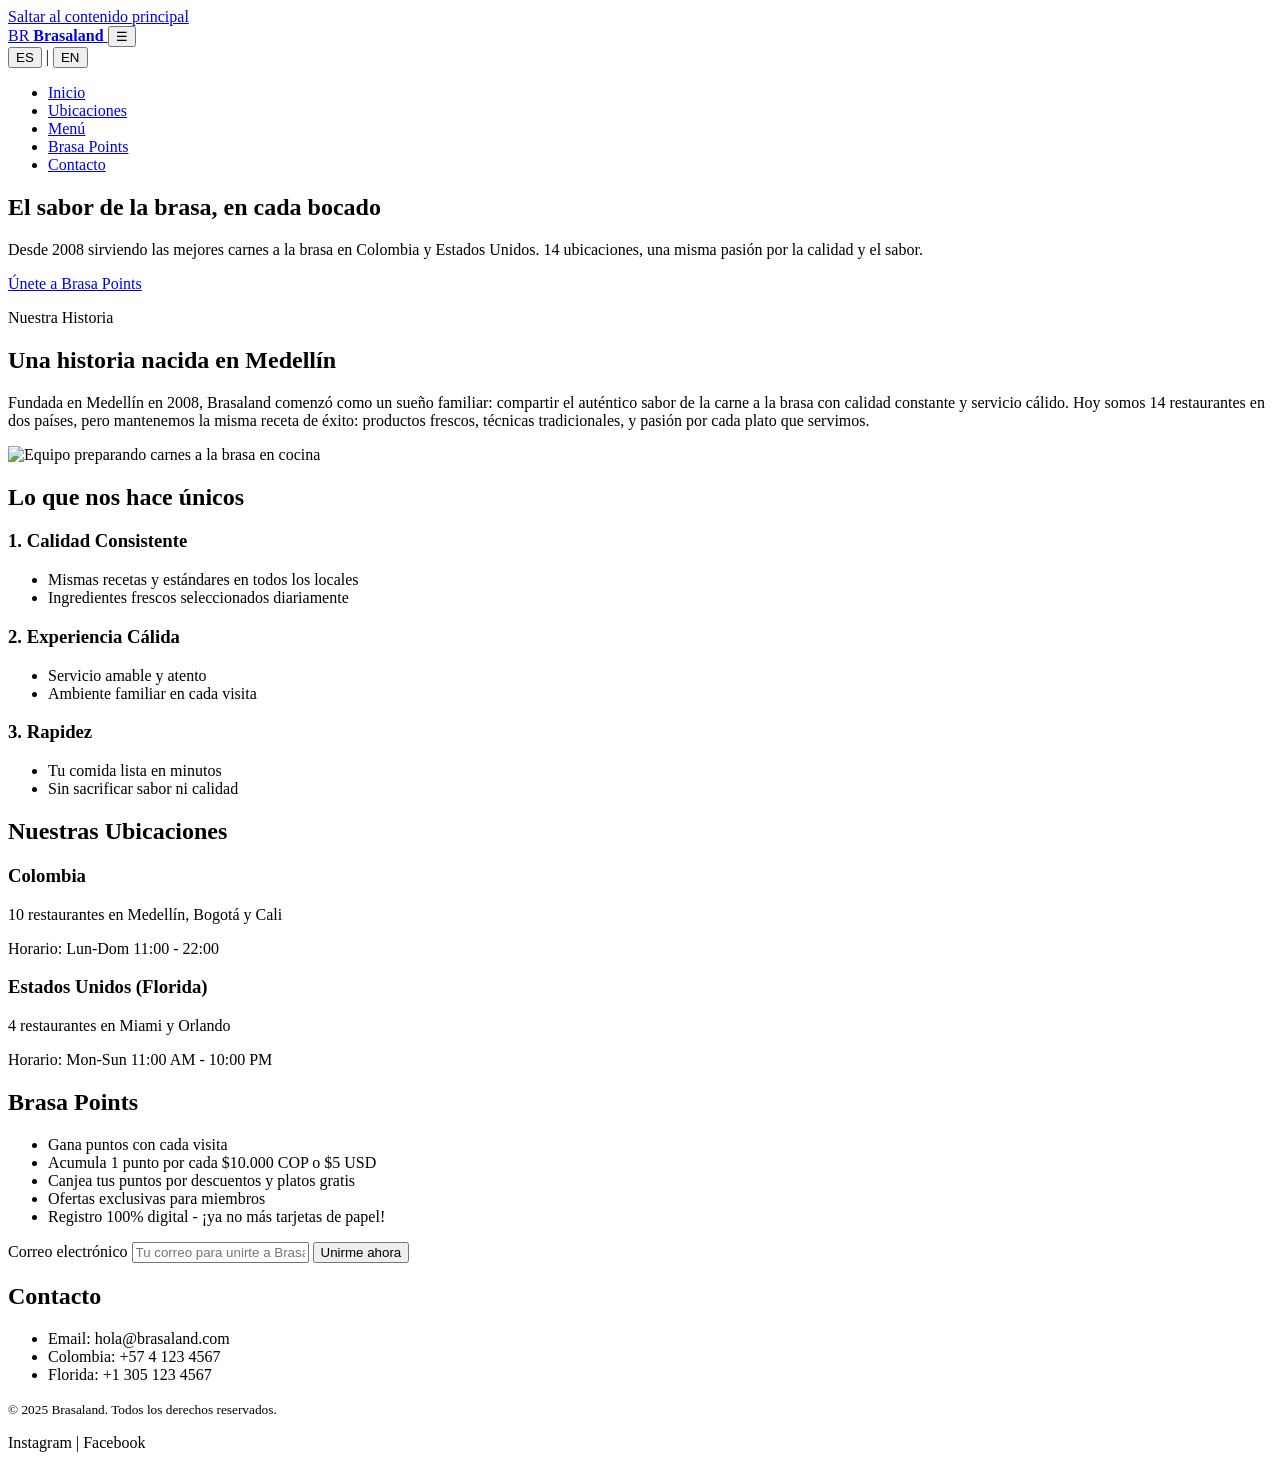
==== commit 15588beb: "ajustes de nombre y estructura" ====
--- a/index.html
+++ b/index.html
@@ -1,537 +1,263 @@
 <!doctype html>
 <html lang="es">
-	<head>
-		<meta charset="UTF-8" />
-		<meta name="viewport" content="width=device-width, initial-scale=1.0" />
-		<meta
-			name="description"
-			content="Brasland es una parrilla contemporanea con cortes al fuego, cocteleria de autor y reservas para vivir una experiencia completa en Bogota y Miami."
-		/>
-		<link rel="preconnect" href="https://fonts.googleapis.com" />
-		<link rel="preconnect" href="https://fonts.gstatic.com" crossorigin />
-		<link
-			href="https://fonts.googleapis.com/css2?family=Manrope:wght@400;500;600;700;800&family=Playfair+Display:wght@600;700&display=swap"
-			rel="stylesheet"
-		/>
-		<script src="https://cdn.tailwindcss.com"></script>
-		<script>
-			tailwind.config = {
-				theme: {
-                // colors of the page
-                    extend: {
-						fontFamily: {
-							sans: ["Manrope", "sans-serif"],
-							display: ["Playfair Display", "serif"]
-						},
-						colors: {
-							brand: {
-								cream: "#0f172a",
-								clay: "#0ea5a3",
-								wine: "#1e293b",
-								gold: "#38bdf8",
-								ink: "#e2e8f0"
-							}
-						},
-						boxShadow: {
-							glow: "0 25px 70px rgba(0, 0, 0, 0.45)"
-						}
-					}
-				}
-			}
-		</script>
-		<title>Brasland | parrilla contemporanea y reservas</title>
-		<script type="application/ld+json">
-			{
-				"@context": "https://schema.org",
-				"@type": "LocalBusiness",
-				"name": "Brasaland",
-				"description": "Parrilla contemporanea con cortes premium, cocteleria de autor y reservas para almuerzos, cenas y celebraciones.",
-				"url": "./",
-				"email": "hola@brasaland.com",
-				"telephone": "+57 300 123 4567",
-				"address": {
-					"@type": "PostalAddress",
-					"streetAddress": "Carrera 45 #120-18",
-					"addressLocality": "Bogota",
-					"addressCountry": "CO"
-				},
-				"areaServed": [
-					{
-						"@type": "Country",
-						"name": "Colombia"
-					},
-					{
-						"@type": "AdministrativeArea",
-						"name": "Florida"
-					}
-				],
-				"servesCuisine": "Parrilla contemporanea"
-			}
-		</script>
-	</head>
-	<body class="min-h-screen bg-brand-cream font-sans text-brand-ink antialiased">
-		<div class="fixed inset-0 -z-10 overflow-hidden">
-			<div class="absolute left-[-8rem] top-[-6rem] h-72 w-72 rounded-full bg-brand-gold/15 blur-3xl"></div>
-			<div class="absolute right-[-6rem] top-24 h-80 w-80 rounded-full bg-brand-clay/15 blur-3xl"></div>
-			<div class="absolute inset-x-0 top-0 h-[28rem] bg-[linear-gradient(180deg,rgba(5,8,12,0.96)_0%,rgba(11,17,24,0.88)_52%,rgba(11,17,24,0)_100%)]"></div>
-		</div>
-
-		<a
-			href="#contenido-principal"
-			class="absolute left-4 top-4 z-50 -translate-y-[220%] rounded-full bg-brand-ink px-4 py-3 text-sm font-semibold text-black transition focus:translate-y-0"
-		>
-			Saltar al contenido principal
-		</a>
-
-		<header class="sticky top-0 z-40 mx-auto w-full max-w-7xl rounded-b-3xl border-x border-b border-white/10 bg-black/45 px-4 py-4 backdrop-blur-xl sm:px-6 md:py-6 lg:px-8">
-			<div class="flex items-center justify-between gap-4">
-				<a class="inline-flex items-center gap-4" href="#inicio" aria-label="Ir al inicio de Brasland">
-					<span
-						class="grid h-12 w-12 shrink-0 place-items-center rounded-2xl bg-gradient-to-br from-brand-gold to-brand-clay text-sm font-extrabold tracking-[0.18em] text-white shadow-glow"
-						aria-hidden="true"
-					>
-						BR
-					</span>
-					<span class="grid gap-0.5">
-						<strong class="text-sm uppercase tracking-[0.18em] text-white sm:text-base">Brasland</strong>
-						<span class="text-sm text-white/70">Parrilla contemporanea, fuego lento y noches memorables</span>
-					</span>
-				</a>
-
-				<button
-					id="menu-toggle"
-					type="button"
-					class="inline-flex h-11 w-11 items-center justify-center rounded-xl border border-white/20 bg-white/10 text-white transition hover:border-brand-gold hover:text-brand-gold md:hidden"
-					aria-expanded="false"
-					aria-controls="site-menu"
-					aria-label="Abrir menu principal"
-				>
-					<span aria-hidden="true" class="text-xl leading-none">☰</span>
-				</button>
-			</div>
-
-			<nav id="site-menu" class="hidden w-full flex-col gap-4 pt-4 md:flex md:flex-row md:items-center md:justify-end md:gap-4 md:pt-5" aria-label="Navegacion principal">
-				<ul class="grid gap-3 rounded-[1.5rem] border border-white/15 bg-white/5 p-3 text-sm font-semibold text-white backdrop-blur sm:grid-cols-2 md:flex md:flex-wrap md:items-center md:gap-x-5 md:gap-y-3 md:px-5 md:py-3">
-					<li><a class="transition hover:text-brand-gold" href="#inicio">Inicio</a></li>
-					<li><a class="transition hover:text-brand-gold" href="#hitos">Menu</a></li>
-					<li><a class="transition hover:text-brand-gold" href="#caracteristicas">Experiencia</a></li>
-					<li><a class="transition hover:text-brand-gold" href="#brasa-points">Brasa Points</a></li>
-					<li><a class="transition hover:text-brand-gold" href="#recursos">Sucursales</a></li>
-					<li><a class="transition hover:text-brand-gold" href="#contacto">Contacto</a></li>
-				</ul>
-				<a
-					class="inline-flex w-full items-center justify-center rounded-full bg-brand-gold px-5 py-3 text-sm font-bold text-brand-wine transition hover:-translate-y-0.5 hover:shadow-glow md:w-auto"
-					href="application.html"
-				>
-					Reservar mesa
-				</a>
-			</nav>
-		</header>
-
-		<main id="contenido-principal" class="mx-auto w-full max-w-7xl px-4 sm:px-6 lg:px-8">
-			<section id="inicio" class="grid items-center gap-8 py-10 md:gap-10 md:py-14 xl:grid-cols-[minmax(0,1.35fr)_minmax(340px,0.9fr)] xl:gap-14 xl:py-20" aria-labelledby="hero-title">
-				<div>
-					<p class="mb-5 inline-flex items-center rounded-full border border-white/15 bg-white/10 px-4 py-2 text-sm font-bold text-white backdrop-blur">
-						Bogota, Medellin y Miami con servicio de reservas
-					</p>
-					<h1 id="hero-title" class="max-w-none font-display text-4xl leading-tight text-white sm:max-w-[11ch] sm:text-6xl lg:text-7xl xl:text-[5.6rem]">
-						Cortes al fuego, cocteles de autor y una mesa lista para la noche perfecta.
-					</h1>
-					<p class="mt-6 max-w-2xl text-base leading-7 text-white/78 sm:text-lg sm:leading-8">
-						Brasland mezcla parrilla latinoamericana, producto premium y una atmosfera elegante para cenas, celebraciones y almuerzos largos con sabor a brasa real.
-					</p>
-					<div class="mt-8 flex flex-col gap-4 sm:flex-row sm:flex-wrap">
-						<a class="inline-flex w-full items-center justify-center rounded-full bg-brand-gold px-6 py-4 text-sm font-bold text-brand-wine transition hover:-translate-y-0.5 hover:shadow-glow sm:w-auto" href="application.html">
-							Reservar ahora
-						</a>
-						<a class="inline-flex w-full items-center justify-center rounded-full border border-white/20 bg-white/10 px-6 py-4 text-sm font-bold text-white backdrop-blur transition hover:-translate-y-0.5 hover:shadow-glow sm:w-auto" href="#hitos">
-							Ver menu destacado
-						</a>
-					</div>
-					<div class="mt-8 grid gap-3 sm:grid-cols-3">
-						<div class="rounded-2xl border border-white/10 bg-white/5 p-4 backdrop-blur">
-							<strong class="block text-2xl font-extrabold text-white">4.8/5</strong>
-							<span class="mt-1 block text-sm text-white/65">Valoracion media de comensales</span>
-						</div>
-						<div class="rounded-2xl border border-white/10 bg-white/5 p-4 backdrop-blur">
-							<strong class="block text-2xl font-extrabold text-white">12h - 11:30pm</strong>
-							<span class="mt-1 block text-sm text-white/65">Cocina abierta todos los dias</span>
-						</div>
-						<div class="rounded-2xl border border-white/10 bg-white/5 p-4 backdrop-blur">
-							<strong class="block text-2xl font-extrabold text-white">Private dining</strong>
-							<span class="mt-1 block text-sm text-white/65">Espacios para grupos y eventos</span>
-						</div>
-					</div>
-				</div>
-
-				<aside class="overflow-hidden rounded-[2rem] border border-white/15 bg-white/10 text-white shadow-glow backdrop-blur" aria-label="Resumen de experiencia Brasland">
-					<div class="relative aspect-[4/5] overflow-hidden border-b border-white/10">
-						<img
-							src="https://images.unsplash.com/photo-1504674900247-0877df9cc836?auto=format&fit=crop&w=1200&q=80"
-							alt="Mesa servida con carnes a la parrilla, vegetales y copas en un ambiente calido"
-							class="h-full w-full object-cover"
-							loading="eager"
-						/>
-						<div class="absolute inset-0 bg-gradient-to-t from-black via-black/35 to-transparent"></div>
-						<div class="absolute bottom-0 left-0 right-0 p-5 sm:p-7">
-							<div class="mb-3 inline-flex rounded-full bg-brand-gold px-3 py-1 text-xs font-extrabold uppercase tracking-[0.18em] text-brand-wine">Chef pick</div>
-							<h2 class="max-w-sm text-2xl font-extrabold text-white sm:text-3xl">Brasa viva, platos abundantes y una mesa que invita a quedarse.</h2>
-						</div>
-					</div>
-					<ul class="grid gap-4 p-5 sm:p-7">
-						<li class="rounded-2xl border border-white/10 bg-black/10 p-4">
-							<strong class="mb-1 block text-base font-bold">Entrada de la casa</strong>
-							<span class="block text-white/75">Provoleta ahumada, pan de masa madre y chimichurri fresco para abrir la mesa.</span>
-						</li>
-						<li class="rounded-2xl border border-white/10 bg-black/10 p-4">
-							<strong class="mb-1 block text-base font-bold">Corte estrella</strong>
-							<span class="block text-white/75">Ribeye madurado con papas crocantes y mantequilla de ajo tostado.</span>
-						</li>
-						<li class="rounded-2xl border border-white/10 bg-black/10 p-4">
-							<strong class="mb-1 block text-base font-bold">Final dulce</strong>
-							<span class="block text-white/75">Tarta tibia de cacao con helado artesanal y sal marina.</span>
-						</li>
-					</ul>
-				</aside>
-			</section>
-
-			<section id="hitos" class="py-8 md:py-10" aria-labelledby="titulo-hitos">
-				<div class="flex flex-col gap-3 md:flex-row md:items-end md:justify-between">
-					<div>
-						<p class="text-sm font-bold uppercase tracking-[0.16em] text-brand-clay">Menu destacado</p>
-						<h2 id="titulo-hitos" class="mt-2 font-display text-3xl text-brand-ink sm:text-4xl">Platos pensados para quedarse en la memoria</h2>
-					</div>
-					<p class="max-w-xl text-sm leading-6 text-white/70">Carnes premium, brasas lentas y acompanamientos con protagonismo propio para almuerzo, cena o celebracion.</p>
-				</div>
-				<div class="mt-6 grid gap-4 md:grid-cols-3">
-					<article class="overflow-hidden rounded-[2rem] border border-white/10 bg-brand-wine/75 shadow-glow">
-						<div class="aspect-[4/3] overflow-hidden">
-							<img
-								src="https://images.unsplash.com/photo-1544025162-d76694265947?auto=format&fit=crop&w=900&q=80"
-								alt="Corte de carne a la parrilla servido sobre tabla con vegetales"
-								class="h-full w-full object-cover transition duration-500 hover:scale-105"
-								loading="lazy"
-							/>
-						</div>
-						<div class="p-5 sm:p-6">
-						<p class="text-xs font-extrabold uppercase tracking-[0.16em] text-brand-clay">01</p>
-						<h3 class="mt-3 text-xl font-bold text-brand-ink">Bife brasland</h3>
-						<p class="mt-2 text-white/70">Corte grueso sellado al carbon, jugo de la casa y vegetales de temporada.</p>
-						<p class="mt-4 text-sm font-bold text-brand-gold">$68.000</p>
-						</div>
-					</article>
-
-					<article class="overflow-hidden rounded-[2rem] border border-brand-gold/20 bg-brand-wine text-white shadow-glow">
-						<div class="aspect-[4/3] overflow-hidden">
-							<img
-								src="https://images.unsplash.com/photo-1565299624946-b28f40a0ae38?auto=format&fit=crop&w=900&q=80"
-								alt="Plato principal servido con ingredientes frescos y terminado a la brasa"
-								class="h-full w-full object-cover transition duration-500 hover:scale-105"
-								loading="lazy"
-							/>
-						</div>
-						<div class="p-5 sm:p-6">
-						<p class="text-xs font-extrabold uppercase tracking-[0.16em] text-brand-gold">02</p>
-						<h3 class="mt-3 text-xl font-bold">Pulpo a las brasas</h3>
-						<p class="mt-2 text-white/72">Terminado con mantequilla citrica, pure rustico y aceite de pimenton ahumado.</p>
-						<p class="mt-4 text-sm font-bold text-brand-gold">$59.000</p>
-						</div>
-					</article>
-
-					<article class="overflow-hidden rounded-[2rem] border border-white/10 bg-brand-wine/75 shadow-glow">
-						<div class="aspect-[4/3] overflow-hidden">
-							<img
-								src="https://images.unsplash.com/photo-1568901346375-23c9450c58cd?auto=format&fit=crop&w=900&q=80"
-								alt="Hamburguesa artesanal jugosa con queso fundido y pan dorado"
-								class="h-full w-full object-cover transition duration-500 hover:scale-105"
-								loading="lazy"
-							/>
-						</div>
-						<div class="p-5 sm:p-6">
-						<p class="text-xs font-extrabold uppercase tracking-[0.16em] text-brand-clay">03</p>
-						<h3 class="mt-3 text-xl font-bold text-brand-ink">Hamburguesa de autor</h3>
-						<p class="mt-2 text-white/70">Carne smash, queso madurado, cebolla crocante y salsa secreta de la brasa.</p>
-						<p class="mt-4 text-sm font-bold text-brand-gold">$42.000</p>
-						</div>
-					</article>
-				</div>
-			</section>
-
-			<section class="py-12 md:py-14" aria-labelledby="titulo-galeria">
-				<div class="mb-7 max-w-4xl">
-					<p class="mb-3 text-sm font-bold uppercase tracking-[0.16em] text-brand-clay">Galeria</p>
-					<h2 id="titulo-galeria" class="font-display text-3xl leading-tight text-brand-ink sm:text-4xl xl:text-5xl">
-						Imagenes que venden el antojo antes del primer bocado
-					</h2>
-				</div>
-				<div class="grid gap-4 md:grid-cols-[1.15fr_0.85fr]">
-					<div class="relative overflow-hidden rounded-[2rem] border border-white/10 shadow-glow">
-						<img
-							src="https://images.unsplash.com/photo-1517248135467-4c7edcad34c4?auto=format&fit=crop&w=1200&q=80"
-							alt="Tabla abundante con carnes, vegetales asados y salsas servidas al centro"
-							class="h-full min-h-[320px] w-full object-cover"
-							loading="lazy"
-						/>
-						<div class="absolute inset-x-0 bottom-0 bg-gradient-to-t from-black/85 to-transparent p-6">
-							<p class="text-sm font-bold uppercase tracking-[0.16em] text-brand-gold">Compartir</p>
-							<p class="mt-2 max-w-md text-lg font-semibold text-white">Platos pensados para que la mesa se vea generosa, caliente y memorable.</p>
-						</div>
-					</div>
-					<div class="grid gap-4">
-						<div class="relative overflow-hidden rounded-[2rem] border border-white/10 shadow-glow">
-							<img
-								src="https://images.unsplash.com/photo-1473093295043-cdd812d0e601?auto=format&fit=crop&w=900&q=80"
-								alt="Postre gourmet servido con cacao y helado sobre plato oscuro"
-								class="h-64 w-full object-cover"
-								loading="lazy"
-							/>
-						</div>
-						<div class="relative overflow-hidden rounded-[2rem] border border-white/10 shadow-glow">
-							<img
-								src="https://images.unsplash.com/photo-1514362545857-3bc16c4c7d1b?auto=format&fit=crop&w=900&q=80"
-								alt="Cocteles servidos sobre barra iluminada para acompanar la cena"
-								class="h-64 w-full object-cover"
-								loading="lazy"
-							/>
-						</div>
-					</div>
-				</div>
-			</section>
-
-			<section id="caracteristicas" class="py-12 md:py-14" aria-labelledby="titulo-caracteristicas">
-				<div class="mb-7 max-w-4xl">
-					<p class="mb-3 text-sm font-bold uppercase tracking-[0.16em] text-brand-clay">Experiencia brasland</p>
-					<h2 id="titulo-caracteristicas" class="font-display text-3xl leading-tight text-brand-ink sm:text-4xl xl:text-5xl">
-						Una noche de parrilla contemporanea con ritmo, luz y cocina abierta
-					</h2>
-				</div>
-
-				<div class="grid gap-4 md:grid-cols-2 xl:grid-cols-4">
-					<article class="rounded-[2rem] border border-white/10 bg-brand-wine/75 p-5 shadow-glow sm:p-6">
-						<div class="mb-4 inline-flex rounded-full bg-brand-clay/10 px-3 py-1 text-xs font-extrabold uppercase tracking-[0.16em] text-brand-clay">Fuego</div>
-						<h3 class="text-xl font-bold text-brand-ink">Cocina al carbon</h3>
-						<p class="mt-3 text-white/70">Cortes, vegetales y mariscos con sabor profundo, sellado real y tecnica precisa.</p>
-					</article>
-					<article class="rounded-[2rem] border border-white/10 bg-brand-wine/75 p-5 shadow-glow sm:p-6">
-						<div class="mb-4 inline-flex rounded-full bg-brand-gold/20 px-3 py-1 text-xs font-extrabold uppercase tracking-[0.16em] text-brand-wine">Bar</div>
-						<h3 class="text-xl font-bold text-brand-ink">Cocteleria de autor</h3>
-						<p class="mt-3 text-white/70">Tragos citricos, ahumados y clasicos reimaginados para abrir o cerrar la mesa.</p>
-					</article>
-					<article class="rounded-[2rem] border border-white/10 bg-brand-wine/75 p-5 shadow-glow sm:p-6">
-						<div class="mb-4 inline-flex rounded-full bg-brand-clay/10 px-3 py-1 text-xs font-extrabold uppercase tracking-[0.16em] text-brand-clay">Sala</div>
-						<h3 class="text-xl font-bold text-brand-ink">Ambiente cuidado</h3>
-						<p class="mt-3 text-white/70">Musica, iluminacion y servicio con ritmo para que cada visita se sienta especial.</p>
-					</article>
-					<article class="rounded-[2rem] border border-brand-clay/10 bg-brand-wine p-5 text-white shadow-glow sm:p-6 md:col-span-2 xl:col-span-1">
-						<div class="mb-4 inline-flex rounded-full bg-white/10 px-3 py-1 text-xs font-extrabold uppercase tracking-[0.16em] text-brand-gold">Eventos</div>
-						<h3 class="text-xl font-bold">Mesas para celebrar</h3>
-						<p class="mt-3 text-white/72">Cumpleanos, cenas de equipo y reuniones privadas con menu acordado y servicio dedicado.</p>
-					</article>
-				</div>
-			</section>
-
-			<section id="como-funciona" class="py-12 md:py-14" aria-labelledby="titulo-como-funciona">
-				<div class="mb-7 max-w-4xl">
-					<p class="mb-3 text-sm font-bold uppercase tracking-[0.16em] text-brand-clay">Tu visita</p>
-					<h2 id="titulo-como-funciona" class="font-display text-3xl leading-tight text-brand-ink sm:text-4xl xl:text-5xl">
-						Del primer brindis al ultimo bocado, cada parte de la experiencia tiene su momento
-					</h2>
-				</div>
-				<ol class="grid gap-4 md:grid-cols-2 xl:grid-cols-4">
-					<li class="rounded-[2rem] border border-white/10 bg-brand-wine/75 p-5 shadow-glow sm:p-6">
-						<strong class="mb-3 block text-base font-bold text-brand-clay">1. Reserva</strong>
-						<p class="text-white/70">Elige fecha, numero de personas y cuentanos si celebras algo especial.</p>
-					</li>
-					<li class="rounded-[2rem] border border-white/10 bg-brand-wine/75 p-5 shadow-glow sm:p-6">
-						<strong class="mb-3 block text-base font-bold text-brand-clay">2. Brinda</strong>
-						<p class="text-white/70">Empieza con cocteleria de autor, vinos por copa o aperitivos de la casa.</p>
-					</li>
-					<li class="rounded-[2rem] border border-white/10 bg-brand-wine/75 p-5 shadow-glow sm:p-6">
-						<strong class="mb-3 block text-base font-bold text-brand-clay">3. Comparte</strong>
-						<p class="text-white/70">La mesa se llena de entradas, cortes y acompanamientos para ir al centro.</p>
-					</li>
-					<li class="rounded-[2rem] border border-brand-clay/10 bg-brand-gold/20 p-5 shadow-glow sm:p-6 md:col-span-2 xl:col-span-1">
-						<strong class="mb-3 block text-base font-bold text-brand-wine">4. Vuelve</strong>
-						<p class="text-brand-wine/80">Postres, sobremesa y servicio que dan ganas de reservar de nuevo.</p>
-					</li>
-				</ol>
-			</section>
-
-			<section id="brasa-points" class="py-12 md:py-14" aria-labelledby="titulo-brasa-points">
-				<div class="rounded-[2rem] border border-brand-gold/20 bg-brand-wine p-6 shadow-glow sm:p-8">
-					<div class="flex flex-col gap-3 md:flex-row md:items-end md:justify-between">
-						<div>
-							<p class="text-sm font-bold uppercase tracking-[0.16em] text-brand-gold">Programa de fidelidad</p>
-							<h2 id="titulo-brasa-points" class="mt-2 font-display text-3xl text-white sm:text-4xl">Brasa Points: cada visita suma, cada punto regresa a tu mesa</h2>
-						</div>
-						<p class="max-w-xl text-sm leading-6 text-white/72">Acumula puntos en reservas, consumo en sala y eventos privados para canjear cortes premium, cocteles y beneficios exclusivos.</p>
-					</div>
-
-					<div class="mt-6 grid gap-4 md:grid-cols-2 xl:grid-cols-4">
-						<article class="rounded-[1.75rem] border border-white/10 bg-black/20 p-5 sm:p-6">
-							<p class="text-xs font-extrabold uppercase tracking-[0.16em] text-brand-clay">Como ganas</p>
-							<h3 class="mt-2 text-lg font-bold text-brand-ink">1 punto por cada $1.000</h3>
-							<p class="mt-3 text-sm leading-6 text-white/70">Suma en consumo de cocina, bar y postres. Los puntos se acreditan al cerrar tu cuenta.</p>
-						</article>
-						<article class="rounded-[1.75rem] border border-white/10 bg-black/20 p-5 sm:p-6">
-							<p class="text-xs font-extrabold uppercase tracking-[0.16em] text-brand-clay">Nivel asador</p>
-							<h3 class="mt-2 text-lg font-bold text-brand-ink">Desde 250 puntos</h3>
-							<p class="mt-3 text-sm leading-6 text-white/70">Entrada de la casa sin costo y prioridad para reservar los fines de semana.</p>
-						</article>
-						<article class="rounded-[1.75rem] border border-white/10 bg-black/20 p-5 sm:p-6">
-							<p class="text-xs font-extrabold uppercase tracking-[0.16em] text-brand-clay">Nivel fuego alto</p>
-							<h3 class="mt-2 text-lg font-bold text-brand-ink">Desde 600 puntos</h3>
-							<p class="mt-3 text-sm leading-6 text-white/70">Coctel de autor para dos personas y upgrade de corte en fechas seleccionadas.</p>
-						</article>
-						<article class="rounded-[1.75rem] border border-brand-gold/25 bg-brand-gold/20 p-5 sm:p-6">
-							<p class="text-xs font-extrabold uppercase tracking-[0.16em] text-brand-wine">Canje rapido</p>
-							<h3 class="mt-2 text-lg font-bold text-brand-wine">100 puntos = $10.000</h3>
-							<p class="mt-3 text-sm leading-6 text-brand-wine/80">Canjea desde la segunda visita y combina beneficios en consumo de mesa o bar.</p>
-						</article>
-					</div>
-
-					<div class="mt-6 flex flex-col gap-3 rounded-[1.5rem] border border-white/10 bg-black/20 p-5 sm:flex-row sm:items-center sm:justify-between sm:p-6">
-						<p class="text-sm font-semibold text-white/85">Activa tu cuenta Brasa Points en menos de un minuto y recibe 50 puntos de bienvenida.</p>
-						<a class="inline-flex items-center justify-center rounded-full bg-brand-gold px-5 py-3 text-sm font-bold text-brand-wine transition hover:-translate-y-0.5 hover:shadow-glow" href="application.html">
-							Quiero mis Brasa Points
-						</a>
-					</div>
-				</div>
-			</section>
-
-			<aside id="recursos" class="py-12 md:py-14" aria-label="Sucursales y experiencias disponibles">
-				<div class="rounded-[2rem] border border-white/10 bg-brand-wine/70 p-6 shadow-glow sm:p-8">
-					<div class="flex flex-col gap-3 md:flex-row md:items-end md:justify-between">
-						<div>
-							<p class="text-sm font-bold uppercase tracking-[0.16em] text-brand-clay">Sucursales</p>
-							<h2 class="mt-2 font-display text-3xl text-brand-ink sm:text-4xl">Tres espacios, la misma brasa y un ambiente propio en cada ciudad</h2>
-						</div>
-						<p class="max-w-xl text-sm leading-6 text-white/70">Desde almuerzos ejecutivos hasta cenas de celebracion o eventos privados, Brasland adapta la experiencia a cada plan.</p>
-					</div>
-					<ul class="mt-6 grid gap-4 md:grid-cols-2 xl:grid-cols-3">
-						<li>
-							<div class="block rounded-[1.75rem] border border-white/10 bg-black/20 p-5 shadow-glow sm:p-6">
-								<span class="block text-xs font-extrabold uppercase tracking-[0.16em] text-brand-clay">Bogota</span>
-								<span class="mt-2 block text-lg font-bold text-brand-ink">Chapinero Alto</span>
-								<span class="mt-3 block text-sm leading-6 text-white/70">Ideal para cenas largas, after office y encuentros con musica suave y barra protagonista.</span>
-							</div>
-						</li>
-						<li>
-							<div class="block rounded-[1.75rem] border border-white/10 bg-black/20 p-5 shadow-glow sm:p-6">
-								<span class="block text-xs font-extrabold uppercase tracking-[0.16em] text-brand-clay">Medellin</span>
-								<span class="mt-2 block text-lg font-bold text-brand-ink">El Poblado</span>
-								<span class="mt-3 block text-sm leading-6 text-white/70">Salon amplio para grupos, almuerzos de negocio y fines de semana en familia.</span>
-							</div>
-						</li>
-						<li class="md:col-span-2 xl:col-span-1">
-							<a class="block rounded-[1.75rem] border border-brand-clay/10 bg-brand-wine p-5 shadow-glow transition hover:-translate-y-1 sm:p-6" href="application.html">
-								<span class="block text-xs font-extrabold uppercase tracking-[0.16em] text-brand-gold">Miami</span>
-								<span class="mt-2 block text-lg font-bold text-white">Brickell nights</span>
-								<span class="mt-3 block text-sm leading-6 text-white/72">Reserva para cenas, celebraciones y grupos que quieren una parrilla con acento latino.</span>
-							</a>
-						</li>
-					</ul>
-				</div>
-			</aside>
-		</main>
-
-		<footer id="contacto" class="mx-auto w-full max-w-7xl px-4 py-14 sm:px-6 lg:px-8">
-			<div class="max-w-4xl">
-				<p class="mb-3 text-sm font-bold uppercase tracking-[0.16em] text-brand-clay">Contacto</p>
-				<h2 class="font-display text-3xl leading-tight text-brand-ink sm:text-4xl xl:text-5xl">Reserva tu mesa, planea tu celebracion o preguntanos por eventos privados.</h2>
-				<p class="mt-3 text-white/70">Estamos listos para recibirte con cocina al fuego, servicio atento y una experiencia que vale la salida completa.</p>
-				<a class="mt-6 inline-flex w-full items-center justify-center rounded-full bg-brand-clay px-6 py-4 text-sm font-bold text-white transition hover:-translate-y-0.5 hover:shadow-glow sm:w-auto" href="application.html">
-					Ir al formulario de reservas
-				</a>
-			</div>
-
-			<div class="mt-8 grid gap-4 md:grid-cols-2 xl:grid-cols-4">
-				<section class="rounded-[2rem] border border-white/10 bg-brand-wine/75 p-5 shadow-glow sm:p-6" aria-labelledby="footer-contacto-title">
-					<h3 id="footer-contacto-title" class="mb-4 text-lg font-bold text-brand-ink">Canales de contacto</h3>
-					<address class="space-y-2 not-italic text-white/70">
-						<p><a class="transition hover:text-brand-clay" href="tel:+573001234567">+57 300 123 4567</a></p>
-						<p><a class="transition hover:text-brand-clay" href="mailto:hola@brasland.com">hola@brasland.com</a></p>
-						<p>Carrera 45 #120-18, Bogota, Colombia</p>
-					</address>
-				</section>
-
-				<section class="rounded-[2rem] border border-white/10 bg-brand-wine/75 p-5 shadow-glow sm:p-6" aria-labelledby="footer-horario-title">
-					<h3 id="footer-horario-title" class="mb-4 text-lg font-bold text-brand-ink">Horarios</h3>
-					<div class="space-y-2 text-white/70">
-						<p>Lunes a jueves: 12:00 - 22:30</p>
-						<p>Viernes a sabado: 12:00 - 00:00</p>
-						<p>Domingo: 12:00 - 18:00</p>
-					</div>
-				</section>
-
-				<section class="rounded-[2rem] border border-white/10 bg-brand-wine/75 p-5 shadow-glow sm:p-6" aria-labelledby="footer-sucursales-title">
-					<h3 id="footer-sucursales-title" class="mb-4 text-lg font-bold text-brand-ink">Sucursales destacadas</h3>
-					<div class="space-y-2 text-white/70">
-						<p>Bogota - Chapinero Alto</p>
-						<p>Medellin - El Poblado</p>
-						<p>Miami - Brickell</p>
-					</div>
-				</section>
-
-				<nav class="rounded-[2rem] border border-brand-clay/10 bg-brand-wine p-5 text-white shadow-glow sm:p-6" aria-labelledby="footer-nav-title">
-					<h3 id="footer-nav-title" class="mb-4 text-lg font-bold">Explora</h3>
-					<ul class="grid gap-3 text-white/78">
-						<li><a class="transition hover:text-brand-gold" href="#inicio">Inicio</a></li>
-						<li><a class="transition hover:text-brand-gold" href="#hitos">Menu</a></li>
-						<li><a class="transition hover:text-brand-gold" href="#caracteristicas">Experiencia</a></li>
-						<li><a class="transition hover:text-brand-gold" href="#brasa-points">Brasa Points</a></li>
-						<li><a class="transition hover:text-brand-gold" href="#recursos">Sucursales</a></li>
-						<li><a class="transition hover:text-brand-gold" href="application.html">Reservas</a></li>
-					</ul>
-				</nav>
-			</div>
-
-			<div class="mt-8 flex flex-col gap-3 border-t border-white/10 pt-5 text-sm text-white/50 md:flex-row md:items-center md:justify-between">
-				<small>&copy; 2026 Brasland. Todos los derechos reservados.</small>
-				<p>Brasa lenta, producto premium y una mesa hecha para compartir.</p>
-			</div>
-		</footer>
-
-		<script>
-			document.addEventListener("DOMContentLoaded", function () {
-				const menuButton = document.getElementById("menu-toggle")
-				const menu = document.getElementById("site-menu")
-
-				if (!menuButton || !menu) return
-
-				const syncState = (expanded) => {
-					menuButton.setAttribute("aria-expanded", expanded ? "true" : "false")
-					menuButton.setAttribute("aria-label", expanded ? "Cerrar menu principal" : "Abrir menu principal")
-					menuButton.innerHTML = expanded
-						? '<span aria-hidden="true" class="text-xl leading-none">✕</span>'
-						: '<span aria-hidden="true" class="text-xl leading-none">☰</span>'
-				}
-
-				menuButton.addEventListener("click", function () {
-					const isHidden = menu.classList.contains("hidden")
-					menu.classList.toggle("hidden")
-					syncState(isHidden)
-				})
-
-				menu.querySelectorAll("a").forEach((link) => {
-					link.addEventListener("click", function () {
-						if (window.innerWidth < 768) {
-							menu.classList.add("hidden")
-							syncState(false)
-						}
-					})
-				})
-
-				window.addEventListener("resize", function () {
-					if (window.innerWidth >= 768) {
-						menu.classList.remove("hidden")
-						syncState(false)
-					} else {
-						menu.classList.add("hidden")
-						syncState(false)
-					}
-				})
-			})
-		</script>
-	</body>
-</html>
+  <head>
+    <meta charset="UTF-8" />
+    <meta name="viewport" content="width=device-width, initial-scale=1.0" />
+    <meta
+      name="description"
+      content="Brasaland: carnes a la brasa desde 2008 en Colombia y Estados Unidos."
+    />
+    <link rel="preconnect" href="https://fonts.googleapis.com" />
+    <link rel="preconnect" href="https://fonts.gstatic.com" crossorigin />
+    <link
+      href="https://fonts.googleapis.com/css2?family=Manrope:wght@400;500;600;700;800&family=Playfair+Display:wght@600;700&display=swap"
+      rel="stylesheet"
+    />
+    <script src="https://cdn.tailwindcss.com"></script>
+    <script>
+      tailwind.config = {
+        theme: {
+          extend: {
+            fontFamily: {
+              sans: ["Manrope", "sans-serif"],
+              display: ["Playfair Display", "serif"]
+            },
+            colors: {
+              brand: {
+                night: "#0f172a",
+                mist: "#e2e8f0",
+                ink: "#102132",
+                ember: "#cf4a12",
+                gold: "#efb241",
+                cream: "#fff5e6",
+                pine: "#345345",
+                wine: "#1e293b",
+                clay: "#0ea5a3"
+              }
+            },
+            boxShadow: {
+              card: "0 20px 45px rgba(16, 33, 50, 0.16)",
+              glow: "0 25px 70px rgba(0, 0, 0, 0.45)"
+            }
+          }
+        }
+      }
+    </script>
+    <title>Brasaland | El sabor de la brasa</title>
+  </head>
+  <body class="bg-brand-cream font-sans text-brand-ink antialiased">
+    <div class="fixed inset-0 -z-10 overflow-hidden">
+      <div class="absolute -left-16 top-0 h-72 w-72 rounded-full bg-brand-gold/20 blur-3xl"></div>
+      <div class="absolute right-0 top-40 h-80 w-80 rounded-full bg-brand-ember/20 blur-3xl"></div>
+      <div class="absolute bottom-0 left-1/3 h-72 w-72 rounded-full bg-brand-pine/15 blur-3xl"></div>
+    </div>
+
+    <a
+      href="#contenido-principal"
+      class="absolute left-4 top-4 z-50 -translate-y-[220%] rounded-full bg-brand-ink px-4 py-3 text-sm font-semibold text-white transition focus:translate-y-0"
+      >Saltar al contenido principal</a
+    >
+
+    <header class="sticky top-0 z-40 border-b border-brand-ink/10 bg-brand-cream/90 backdrop-blur">
+      <div class="mx-auto flex w-full max-w-6xl items-center justify-between gap-4 px-4 py-4 sm:px-6 lg:px-8">
+        <a href="#inicio" class="inline-flex items-center gap-3" aria-label="Ir al inicio de Brasaland">
+          <span class="grid h-11 w-11 place-items-center rounded-2xl bg-brand-ember text-sm font-extrabold tracking-[0.12em] text-white">BR</span>
+          <strong class="text-lg uppercase tracking-[0.12em]">Brasaland</strong>
+        </a>
+
+        <button
+          id="menu-toggle"
+          type="button"
+          class="inline-flex h-11 w-11 items-center justify-center rounded-xl border border-brand-ink/20 md:hidden"
+          aria-expanded="false"
+          aria-controls="site-menu"
+          aria-label="Abrir menú principal"
+        >
+          <span aria-hidden="true" class="text-xl leading-none">☰</span>
+        </button>
+
+        <nav id="site-menu" class="hidden w-full flex-col gap-4 pt-4 md:flex md:w-auto md:flex-row md:items-center md:pt-0" aria-label="Navegación principal">
+          <div class="flex items-center gap-2 rounded-full border border-brand-ink/10 bg-white px-3 py-1 text-sm font-bold">
+            <button type="button" class="rounded-full bg-brand-ink px-2 py-1 text-white" aria-label="Idioma español">ES</button>
+            <span class="text-brand-ink/40">|</span>
+            <button type="button" class="px-2 py-1 text-brand-ink/70" aria-label="Idioma inglés">EN</button>
+          </div>
+          <ul class="grid gap-2 text-sm font-semibold md:flex md:items-center md:gap-5">
+            <li><a href="#inicio" class="transition hover:text-brand-ember">Inicio</a></li>
+            <li><a href="#ubicaciones" class="transition hover:text-brand-ember">Ubicaciones</a></li>
+            <li><a href="#menu" class="transition hover:text-brand-ember">Menú</a></li>
+            <li><a href="#brasa-points" class="transition hover:text-brand-ember">Brasa Points</a></li>
+            <li><a href="#contacto" class="transition hover:text-brand-ember">Contacto</a></li>
+          </ul>
+        </nav>
+      </div>
+    </header>
+
+    <main id="contenido-principal" class="mx-auto w-full max-w-6xl px-4 sm:px-6 lg:px-8">
+      <section id="inicio" class="py-14 md:py-20" aria-labelledby="hero-title">
+        <div class="rounded-[2rem] border border-brand-ink/10 bg-white/80 p-8 shadow-card md:p-12">
+          <h1 id="hero-title" class="font-display text-4xl leading-tight md:text-6xl">El sabor de la brasa, en cada bocado</h1>
+          <p class="mt-5 max-w-4xl text-base leading-7 text-brand-ink/85 md:text-lg">
+            Desde 2008 sirviendo las mejores carnes a la brasa en Colombia y Estados Unidos. 14 ubicaciones, una misma pasión por la calidad y el sabor.
+          </p>
+          <a
+            href="#formulario-brasa-points"
+            class="mt-8 inline-flex items-center justify-center rounded-full bg-brand-ember px-6 py-3 text-sm font-bold text-white transition hover:-translate-y-0.5"
+            >Únete a Brasa Points</a
+          >
+        </div>
+      </section>
+
+      <section id="menu" class="py-10 md:py-14" aria-labelledby="historia-title">
+        <div class="grid items-center gap-6 md:grid-cols-2 md:gap-10">
+          <div>
+            <p class="mb-2 text-sm font-bold uppercase tracking-[0.14em] text-brand-ember">Nuestra Historia</p>
+            <h2 id="historia-title" class="font-display text-3xl md:text-4xl">Una historia nacida en Medellín</h2>
+            <p class="mt-4 leading-7 text-brand-ink/85">
+              Fundada en Medellín en 2008, Brasaland comenzó como un sueño familiar: compartir el auténtico sabor de la carne a la brasa con calidad constante y servicio cálido. Hoy somos 14 restaurantes en dos países, pero mantenemos la misma receta de éxito: productos frescos, técnicas tradicionales, y pasión por cada plato que servimos.
+            </p>
+          </div>
+          <div class="overflow-hidden rounded-[2rem] border border-brand-ink/10 shadow-card">
+            <img
+              src="https://images.unsplash.com/photo-1550966871-3ed3cdb5ed0c?auto=format&fit=crop&w=1400&q=80"
+              alt="Equipo preparando carnes a la brasa en cocina"
+              class="h-full min-h-[260px] w-full object-cover"
+              loading="lazy"
+            />
+          </div>
+        </div>
+      </section>
+
+      <section class="py-10 md:py-14" aria-labelledby="unicos-title">
+        <div class="mb-6">
+          <h2 id="unicos-title" class="font-display text-3xl md:text-4xl">Lo que nos hace únicos</h2>
+        </div>
+        <div class="grid gap-4 md:grid-cols-3">
+          <article class="rounded-[1.5rem] border border-brand-ink/10 bg-white/85 p-6 shadow-card">
+            <h3 class="text-xl font-bold">1. Calidad Consistente</h3>
+            <ul class="mt-3 space-y-2 text-brand-ink/85">
+              <li>Mismas recetas y estándares en todos los locales</li>
+              <li>Ingredientes frescos seleccionados diariamente</li>
+            </ul>
+          </article>
+          <article class="rounded-[1.5rem] border border-brand-ink/10 bg-white/85 p-6 shadow-card">
+            <h3 class="text-xl font-bold">2. Experiencia Cálida</h3>
+            <ul class="mt-3 space-y-2 text-brand-ink/85">
+              <li>Servicio amable y atento</li>
+              <li>Ambiente familiar en cada visita</li>
+            </ul>
+          </article>
+          <article class="rounded-[1.5rem] border border-brand-ink/10 bg-white/85 p-6 shadow-card">
+            <h3 class="text-xl font-bold">3. Rapidez</h3>
+            <ul class="mt-3 space-y-2 text-brand-ink/85">
+              <li>Tu comida lista en minutos</li>
+              <li>Sin sacrificar sabor ni calidad</li>
+            </ul>
+          </article>
+        </div>
+      </section>
+
+      <section id="ubicaciones" class="py-10 md:py-14" aria-labelledby="ubicaciones-title">
+        <div class="mb-6">
+          <h2 id="ubicaciones-title" class="font-display text-3xl md:text-4xl">Nuestras Ubicaciones</h2>
+        </div>
+        <div class="grid gap-4 md:grid-cols-2">
+          <article class="rounded-[1.5rem] border border-brand-ink/10 bg-white/85 p-6 shadow-card">
+            <h3 class="text-2xl font-bold">Colombia</h3>
+            <p class="mt-3 text-brand-ink/85">10 restaurantes en Medellín, Bogotá y Cali</p>
+            <p class="mt-2 text-brand-ink/85">Horario: Lun-Dom 11:00 - 22:00</p>
+          </article>
+          <article class="rounded-[1.5rem] border border-brand-ink/10 bg-white/85 p-6 shadow-card">
+            <h3 class="text-2xl font-bold">Estados Unidos (Florida)</h3>
+            <p class="mt-3 text-brand-ink/85">4 restaurantes en Miami y Orlando</p>
+            <p class="mt-2 text-brand-ink/85">Horario: Mon-Sun 11:00 AM - 10:00 PM</p>
+          </article>
+        </div>
+      </section>
+
+      <section id="brasa-points" class="py-10 md:py-14" aria-labelledby="brasa-title">
+        <div class="rounded-[2rem] border border-brand-gold/50 bg-gradient-to-br from-brand-ember to-[#a73f10] p-8 text-white shadow-card md:p-10">
+          <h2 id="brasa-title" class="font-display text-3xl md:text-4xl">Brasa Points</h2>
+          <ul class="mt-5 space-y-3 text-white/95">
+            <li>Gana puntos con cada visita</li>
+            <li>Acumula 1 punto por cada $10.000 COP o $5 USD</li>
+            <li>Canjea tus puntos por descuentos y platos gratis</li>
+            <li>Ofertas exclusivas para miembros</li>
+            <li>Registro 100% digital - ¡ya no más tarjetas de papel!</li>
+          </ul>
+          <form id="formulario-brasa-points" class="mt-7 grid gap-3 rounded-2xl bg-white/10 p-4 md:grid-cols-[1fr_auto]" aria-label="Formulario de registro a Brasa Points">
+            <label for="email" class="sr-only">Correo electrónico</label>
+            <input
+              id="email"
+              type="email"
+              required
+              placeholder="Tu correo para unirte a Brasa Points"
+              class="w-full rounded-xl border border-white/40 bg-white/90 px-4 py-3 text-brand-ink placeholder:text-brand-ink/60 focus:outline-none"
+            />
+            <button type="submit" class="rounded-xl bg-brand-gold px-5 py-3 text-sm font-bold text-brand-ink">Unirme ahora</button>
+          </form>
+        </div>
+      </section>
+
+      <section id="contacto" class="py-10 md:py-14" aria-labelledby="contacto-title">
+        <div class="rounded-[1.5rem] border border-brand-ink/10 bg-white/85 p-6 shadow-card md:p-8">
+          <h2 id="contacto-title" class="font-display text-3xl md:text-4xl">Contacto</h2>
+          <ul class="mt-5 space-y-3 text-brand-ink/90">
+            <li>Email: hola@brasaland.com</li>
+            <li>Colombia: +57 4 123 4567</li>
+            <li>Florida: +1 305 123 4567</li>
+          </ul>
+        </div>
+      </section>
+    </main>
+
+    <footer class="border-t border-brand-ink/10 py-8">
+      <div class="mx-auto flex w-full max-w-6xl flex-col gap-3 px-4 text-sm sm:flex-row sm:items-center sm:justify-between sm:px-6 lg:px-8">
+        <small>© 2025 Brasaland. Todos los derechos reservados.</small>
+        <p>Instagram | Facebook</p>
+      </div>
+    </footer>
+
+    <script>
+      document.addEventListener("DOMContentLoaded", function () {
+        const menuButton = document.getElementById("menu-toggle")
+        const menu = document.getElementById("site-menu")
+
+        if (!menuButton || !menu) return
+
+        const syncState = (expanded) => {
+          menuButton.setAttribute("aria-expanded", expanded ? "true" : "false")
+          menuButton.setAttribute("aria-label", expanded ? "Cerrar menú principal" : "Abrir menú principal")
+          menuButton.innerHTML = expanded
+            ? '<span aria-hidden="true" class="text-xl leading-none">✕</span>'
+            : '<span aria-hidden="true" class="text-xl leading-none">☰</span>'
+        }
+
+        menuButton.addEventListener("click", function () {
+          const isHidden = menu.classList.contains("hidden")
+          menu.classList.toggle("hidden")
+          syncState(isHidden)
+        })
+
+        menu.querySelectorAll("a").forEach((link) => {
+          link.addEventListener("click", function () {
+            if (window.innerWidth < 768) {
+              menu.classList.add("hidden")
+              syncState(false)
+            }
+          })
+        })
+
+        window.addEventListener("resize", function () {
+          if (window.innerWidth >= 768) {
+            menu.classList.remove("hidden")
+            syncState(false)
+          } else {
+            menu.classList.add("hidden")
+            syncState(false)
+          }
+        })
+      })
+    </script>
+  </body>
+</html>
